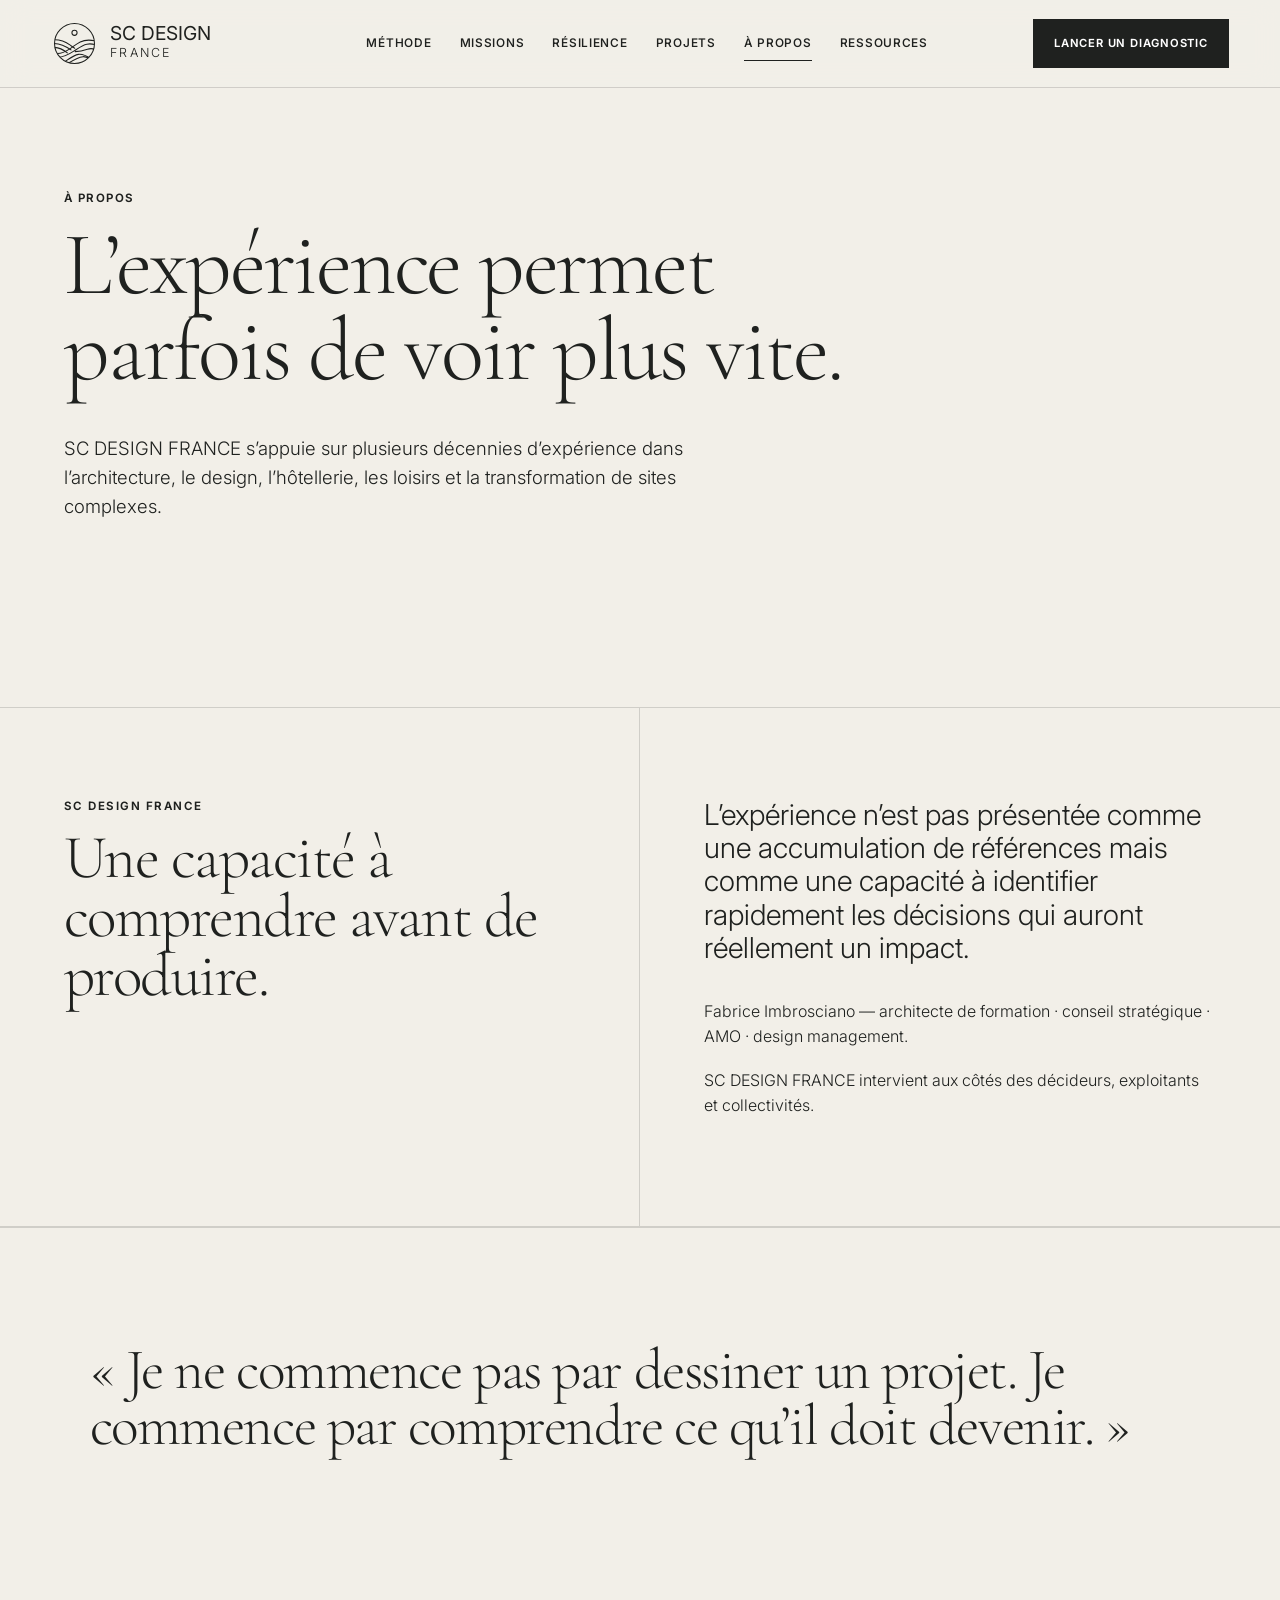
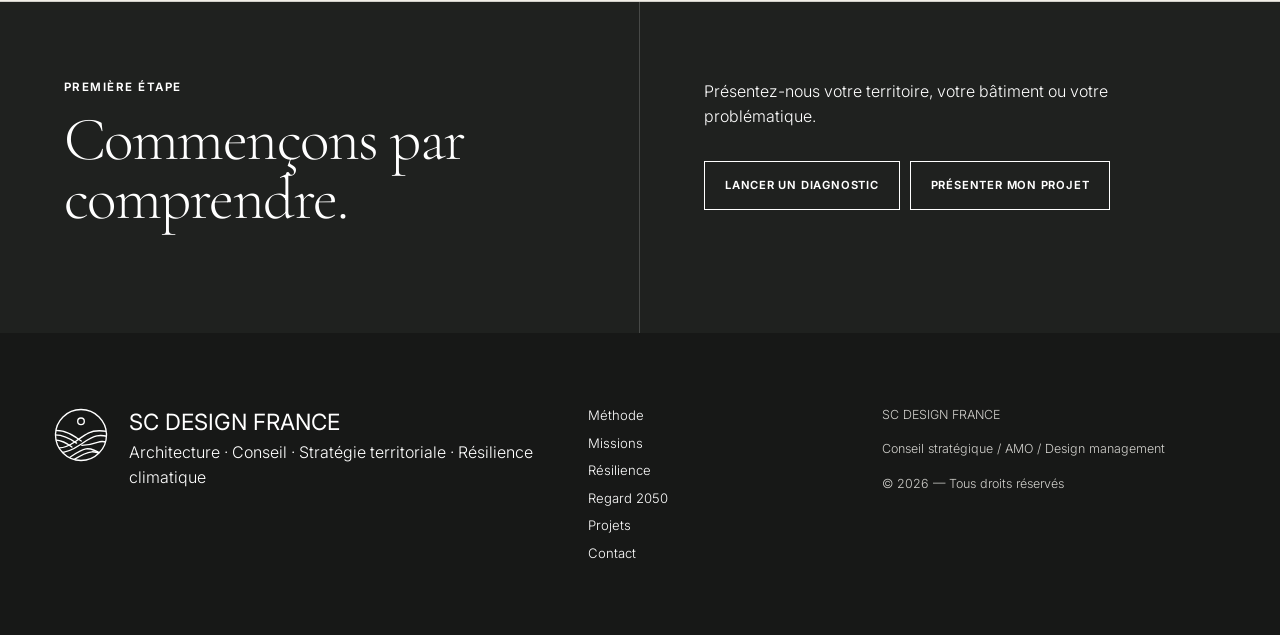
==== a-propos.html @ a5a2cc12 "Update favicon link to use PNG format" ====
<!doctype html>
<html lang="fr">
<head>
  <meta charset="utf-8"><meta name="viewport" content="width=device-width, initial-scale=1">
  <meta name="description" content="À propos de SC DESIGN FRANCE et de son expérience en architecture, conseil et AMO.">
  <title>À propos — SC DESIGN FRANCE</title>
 <link rel="icon" type="image/png" href="favicon.png"><link rel="stylesheet" href="assets/css/styles.css">
</head>
<body data-page="a-propos">
  <div id="site-header"></div>
  <main>
    <section class="page-hero single"><div><p class="eyebrow">À propos</p><h1>L’expérience permet<br>parfois de voir plus vite.</h1><p class="page-intro">SC DESIGN FRANCE s’appuie sur plusieurs décennies d’expérience dans l’architecture, le design, l’hôtellerie, les loisirs et la transformation de sites complexes.</p></div></section>
    <section class="split editorial">
      <div><p class="eyebrow">SC DESIGN FRANCE</p><h2>Une capacité à comprendre avant de produire.</h2></div>
      <div><p class="large-text">L’expérience n’est pas présentée comme une accumulation de références mais comme une capacité à identifier rapidement les décisions qui auront réellement un impact.</p><p>Fabrice Imbrosciano — architecte de formation · conseil stratégique · AMO · design management.</p><p>SC DESIGN FRANCE intervient aux côtés des décideurs, exploitants et collectivités.</p></div>
    </section>
    <section class="quote-section"><blockquote>« Je ne commence pas par dessiner un projet. Je commence par comprendre ce qu’il doit devenir. »</blockquote></section>
    <section class="cta-dark"><div><p class="eyebrow">Première étape</p><h2>Commençons par comprendre.</h2></div><div><p>Présentez-nous votre territoire, votre bâtiment ou votre problématique.</p><div class="buttons"><a class="button light inverse" href="regard-2050.html">Lancer un diagnostic</a><a class="button ghost inverse" href="contact.html">Présenter mon projet</a></div></div></section>
  </main>
  <div id="site-footer"></div><script src="assets/js/main.js"></script>
</body>
</html>
---- assets/css/styles.css ----
@import url('https://fonts.googleapis.com/css2?family=Cormorant+Garamond:wght@300;400&display=swap');
@import url('https://fonts.googleapis.com/css2?family=Inter:wght@300;400;500&display=swap');

:root{
  --paper:#f2efe8;--paper2:#faf8f3;--ink:#1f211f;--muted:#696861;--line:rgba(31,33,31,.16);
  --sand:#b6a98f;--max:1500px;--serif:"Inter",sans-serif;--display:"Cormorant Garamond",Georgia,"Times New Roman",serif
}
*{box-sizing:border-box}html{scroll-behavior:smooth}body{margin:0;background:var(--paper);color:var(--ink);font-family:"Inter",sans-serif;font-weight:300;line-height:1.55}
p,nav,button,.button{font-family:"Inter",sans-serif}
a{color:inherit;text-decoration:none}img{display:block;max-width:100%}h1,h2,h3{font-family:var(--display);font-weight:300;letter-spacing:-.025em;line-height:.96;margin:0 0 .45em}
h1{font-size:clamp(3.4rem,7vw,7.7rem)}h2{font-size:clamp(2.5rem,4.8vw,5.8rem)}
h3{font-size:clamp(1.45rem,2vw,2.3rem);font-weight:400}.hero-title{font-family:"Cormorant Garamond",serif;font-weight:300;font-size:78px;line-height:.96;letter-spacing:-.025em}p{margin:0 0 1.2em}.eyebrow{font-size:.72rem;font-weight:650;letter-spacing:.13em;text-transform:uppercase}
.large-text{font-family:var(--serif);font-size:clamp(1.55rem,2.25vw,2.6rem);line-height:1.16}.arrow{font-size:1.6rem}.text-link{display:inline-block;margin-top:1rem;border-bottom:1px solid var(--ink)}
.header{position:sticky;top:0;z-index:20;height:88px;padding:0 4vw;display:flex;align-items:center;justify-content:space-between;border-bottom:1px solid var(--line);background:rgba(242,239,232,.93);backdrop-filter:blur(14px)}
.brand{display:flex;gap:12px;align-items:center;min-width:210px}.brand-logo{display:block;flex:0 0 47px;width:47px;height:47px;background-position:center;background-repeat:no-repeat;background-size:100%}.brand-logo-dark{background-image:url('/logo-scdesign.svg')}.brand strong{display:block;font-family:var(--serif);font-size:1.2rem;font-weight:400;line-height:1}.brand .brand-name span{font-family:var(--serif);font-size:.78rem;letter-spacing:.18em}
.nav{display:flex;gap:2.2vw;align-items:center}.nav a{font-size:.74rem;font-weight:550;letter-spacing:.06em;text-transform:uppercase;padding:8px 0;border-bottom:1px solid transparent}.nav a.active{border-color:var(--ink)}
.button{display:inline-flex;align-items:center;justify-content:center;padding:15px 20px;border:1px solid var(--ink);font-size:.7rem;font-weight:650;letter-spacing:.07em;text-transform:uppercase;transition:.2s}
.button.dark{background:var(--ink);color:white}.button.light{background:transparent}.button.ghost{border-color:transparent}.button.inverse{border-color:#fff;color:#fff}.button:hover{transform:translateY(-2px)}.buttons{display:flex;flex-wrap:wrap;gap:10px;margin-top:2rem}
.hero{display:grid;grid-template-columns:.9fr 1.1fr;min-height:770px;border-bottom:1px solid var(--line);max-width:var(--max);margin:auto}.hero-copy{padding:8.5vw 5vw 7vw}
.hero-copy .intro,.page-intro{font-size:clamp(1.05rem,1.45vw,1.35rem);max-width:680px}.hero-drawing{position:relative;min-height:650px;overflow:hidden;background:var(--paper);display:flex;align-items:center;justify-content:center}
.hero-drawing img{width:min(82%,720px);height:auto;object-fit:contain;opacity:.97}
.section{padding:7vw 4vw;max-width:var(--max);margin:auto}.section-title{max-width:750px;margin-bottom:3rem}.section-title.center{text-align:center;margin-left:auto;margin-right:auto}.section-title.center p{margin-left:auto;margin-right:auto}
.issue-grid{display:grid;grid-template-columns:repeat(5,1fr);border-top:1px solid var(--line);border-left:1px solid var(--line)}.issue-card{min-height:320px;padding:34px 26px;border-right:1px solid var(--line);border-bottom:1px solid var(--line);transition:.2s}.issue-card:hover{background:var(--paper2);transform:translateY(-4px)}.issue-card h3{margin-top:3.8rem}
.method{display:grid;grid-template-columns:1.15fr 3fr;border-top:1px solid var(--line);border-bottom:1px solid var(--line);max-width:var(--max);margin:auto}.method-intro{padding:6vw 4vw;border-right:1px solid var(--line)}.method-grid{display:grid;grid-template-columns:repeat(4,1fr)}.method-step{padding:5.8vw 2.1vw;border-right:1px solid var(--line)}.step-number,.mission-number{font-size:.72rem;font-weight:650;letter-spacing:.1em}.method-icon{width:96px;height:82px;object-fit:contain;object-position:left center;margin-top:3.1rem}.method-step h3{margin-top:1.25rem}
.split{display:grid;grid-template-columns:1fr 1fr;max-width:var(--max);margin:auto}.editorial>div{padding:7vw 5vw;border-bottom:1px solid var(--line)}.editorial>div:first-child{border-right:1px solid var(--line)}
.projects-grid{display:grid;grid-template-columns:repeat(3,1fr);gap:1px;background:var(--line);border:1px solid var(--line)}.projects-grid.two{grid-template-columns:repeat(2,1fr)}.project-card{background:var(--paper);padding:0 0 2rem}.project-card>p,.project-card>h3,.project-card>.arrow{margin-left:1.4rem;margin-right:1.4rem}.project-card img{width:100%;aspect-ratio:16/10;object-fit:cover;margin-bottom:1.5rem;background:var(--paper2)}
.manifesto{min-height:650px;padding:8vw;display:flex;flex-direction:column;justify-content:center;max-width:var(--max);margin:auto;border-top:1px solid var(--line)}.manifesto h2{font-size:clamp(4rem,7vw,8rem);max-width:1100px}
.regard2050,.cta-dark{display:grid;grid-template-columns:1fr 1fr;max-width:var(--max);margin:auto;background:var(--ink);color:#fff}.regard2050>div,.cta-dark>div{padding:6vw 5vw}.regard2050>div:first-child,.cta-dark>div:first-child{border-right:1px solid rgba(255,255,255,.18)}
.page-hero{display:grid;grid-template-columns:1.05fr .95fr;min-height:620px;max-width:var(--max);margin:auto;border-bottom:1px solid var(--line)}.page-hero>div{padding:8vw 5vw 6vw}.page-hero-aside{display:flex;align-items:center;justify-content:center;background:var(--paper2);overflow:hidden}.aside-drawing{width:100%;height:100%;object-fit:cover}.page-hero-aside-paper{background:var(--paper)}.page-hero-aside-paper .aside-drawing{mix-blend-mode:multiply}
.timeline{border-top:1px solid var(--line)}.timeline-row{display:grid;grid-template-columns:.25fr 1.2fr 1.2fr;gap:2rem;align-items:start;padding:3.4rem 0;border-bottom:1px solid var(--line)}
.quote-section{max-width:var(--max);margin:auto;padding:9vw 7vw;border-top:1px solid var(--line);border-bottom:1px solid var(--line)}blockquote{font-family:var(--display);font-size:clamp(2.4rem,4.5vw,5.3rem);font-weight:300;letter-spacing:-.025em;line-height:.96;max-width:1200px;margin:0 0 2rem}
.mission-list{padding-top:0}.mission-row{display:grid;grid-template-columns:.3fr 1.2fr 1.7fr .15fr;gap:2rem;align-items:center;min-height:190px;border-bottom:1px solid var(--line)}.mission-row h2{font-size:clamp(2rem,3vw,3.7rem);margin:0}
.risk-grid{display:grid;grid-template-columns:repeat(5,1fr);border-top:1px solid var(--line);border-left:1px solid var(--line)}.risk-card{padding:3rem 1.6rem;min-height:280px;border-right:1px solid var(--line);border-bottom:1px solid var(--line)}
.three-columns{display:grid;grid-template-columns:repeat(3,1fr);border:1px solid var(--line)}.three-columns article{padding:4rem 2.5rem;border-right:1px solid var(--line);min-height:300px}
.clean-list{padding:0;margin:0 0 2rem;list-style:none;border-top:1px solid var(--line)}.clean-list li{padding:1rem 0;border-bottom:1px solid var(--line)}
.resource-grid{display:grid;grid-template-columns:repeat(2,1fr);border-top:1px solid var(--line);border-left:1px solid var(--line)}.resource-card{padding:3rem;min-height:280px;border-right:1px solid var(--line);border-bottom:1px solid var(--line)}
.contact-wrap{display:grid;grid-template-columns:1.2fr .8fr;gap:7vw}.contact-form{display:grid;grid-template-columns:1fr 1fr;gap:1.2rem 2rem}.contact-form label{font-size:.82rem;font-weight:600;letter-spacing:.03em}.contact-form label:has(textarea),.contact-form button,.contact-form .form-note{grid-column:1/-1}.contact-form input,.contact-form select,.contact-form textarea{width:100%;margin-top:.5rem;padding:14px 0;border:0;border-bottom:1px solid var(--ink);background:transparent;font:inherit;border-radius:0;outline:none}.contact-form input:focus,.contact-form select:focus,.contact-form textarea:focus{border-bottom-color:var(--sand)}.contact-form .optional{font-weight:300;color:var(--muted)}.form-note{font-size:.78rem;color:var(--muted)}.contact-aside{padding-top:1rem}
.footer{display:grid;grid-template-columns:1.4fr .7fr 1fr;gap:4vw;background:#171817;color:#fff;padding:4.5rem 4vw}.footer-brand{display:flex;gap:18px;align-items:flex-start}.footer-logo{display:block;flex:0 0 60px;width:60px;height:60px;background-image:url('/logo-scdesign-white.svg');background-position:center;background-repeat:no-repeat;background-size:100%}.footer-brand strong{font-family:var(--serif);font-weight:400;font-size:1.4rem}.footer-links{display:grid;gap:.45rem;font-size:.82rem}.footer-note{font-size:.78rem;color:#d2d1cd}
@media(max-width:1050px){.nav{display:none}.hero,.page-hero{grid-template-columns:1fr}.hero-drawing{min-height:480px}.issue-grid,.risk-grid{grid-template-columns:repeat(2,1fr)}.method{grid-template-columns:1fr}.method-intro{border-right:0;border-bottom:1px solid var(--line)}.method-grid{grid-template-columns:repeat(2,1fr)}.projects-grid{grid-template-columns:1fr 1fr}.timeline-row{grid-template-columns:.2fr 1fr}.timeline-row>p{grid-column:2}.contact-wrap{grid-template-columns:1fr}.footer{grid-template-columns:1fr 1fr}.footer-note{grid-column:1/-1}}
@media(max-width:700px){.header{height:72px}.brand-logo{flex-basis:40px;width:40px;height:40px}.brand strong{font-size:1rem}.header-cta{display:none}.hero-copy,.page-hero>div{padding:4.5rem 1.4rem}.hero-title{font-size:clamp(3.2rem,14vw,78px)}.section{padding:4.5rem 1.4rem}.issue-grid,.risk-grid,.method-grid,.projects-grid,.projects-grid.two,.resource-grid,.three-columns,.contact-form{grid-template-columns:1fr}.contact-form label,.contact-form button,.contact-form .form-note{grid-column:1}.split,.regard2050,.cta-dark{grid-template-columns:1fr}.editorial>div:first-child,.regard2050>div:first-child,.cta-dark>div:first-child{border-right:0}.method-step{padding:3rem 1.5rem}.method-icon{margin-top:2.3rem}.method-step h3{margin-top:1rem}.mission-row{grid-template-columns:.22fr 1fr;padding:2rem 0}.mission-row p,.mission-row .arrow{grid-column:2}.three-columns article{border-right:0;border-bottom:1px solid var(--line)}.timeline-row{grid-template-columns:1fr;gap:.5rem}.timeline-row>p{grid-column:1}.footer{grid-template-columns:1fr}.footer-note{grid-column:1}.manifesto{padding:6rem 1.5rem}}

/* Adaptations de la version HTML autonome pour Phoenix Code. */
button,input,select,textarea{font:inherit}
:focus-visible{outline:2px solid var(--ink);outline-offset:4px}
.brand img{flex:0 0 47px;width:47px;height:47px}
.brand-name{display:block}
.brand-name>span{display:block}
.footer-brand img{flex:0 0 60px;width:60px;height:60px}
.page-hero.single{grid-template-columns:1fr}
.menu-toggle{display:none;border:1px solid var(--ink);background:transparent;padding:9px 13px;text-transform:uppercase;letter-spacing:.08em;cursor:pointer}

@media(max-width:1050px){
  .menu-toggle{display:inline-flex}
  .nav{position:absolute;top:88px;right:0;left:0;display:none;padding:1.5rem 4vw 2rem;flex-direction:column;align-items:flex-start;gap:.6rem;border-bottom:1px solid var(--line);background:var(--paper)}
  .nav.open{display:flex}
}

@media(max-width:700px){
  .nav{top:72px}
  .brand{min-width:0}
  .brand img{flex-basis:40px;width:40px;height:40px}
}
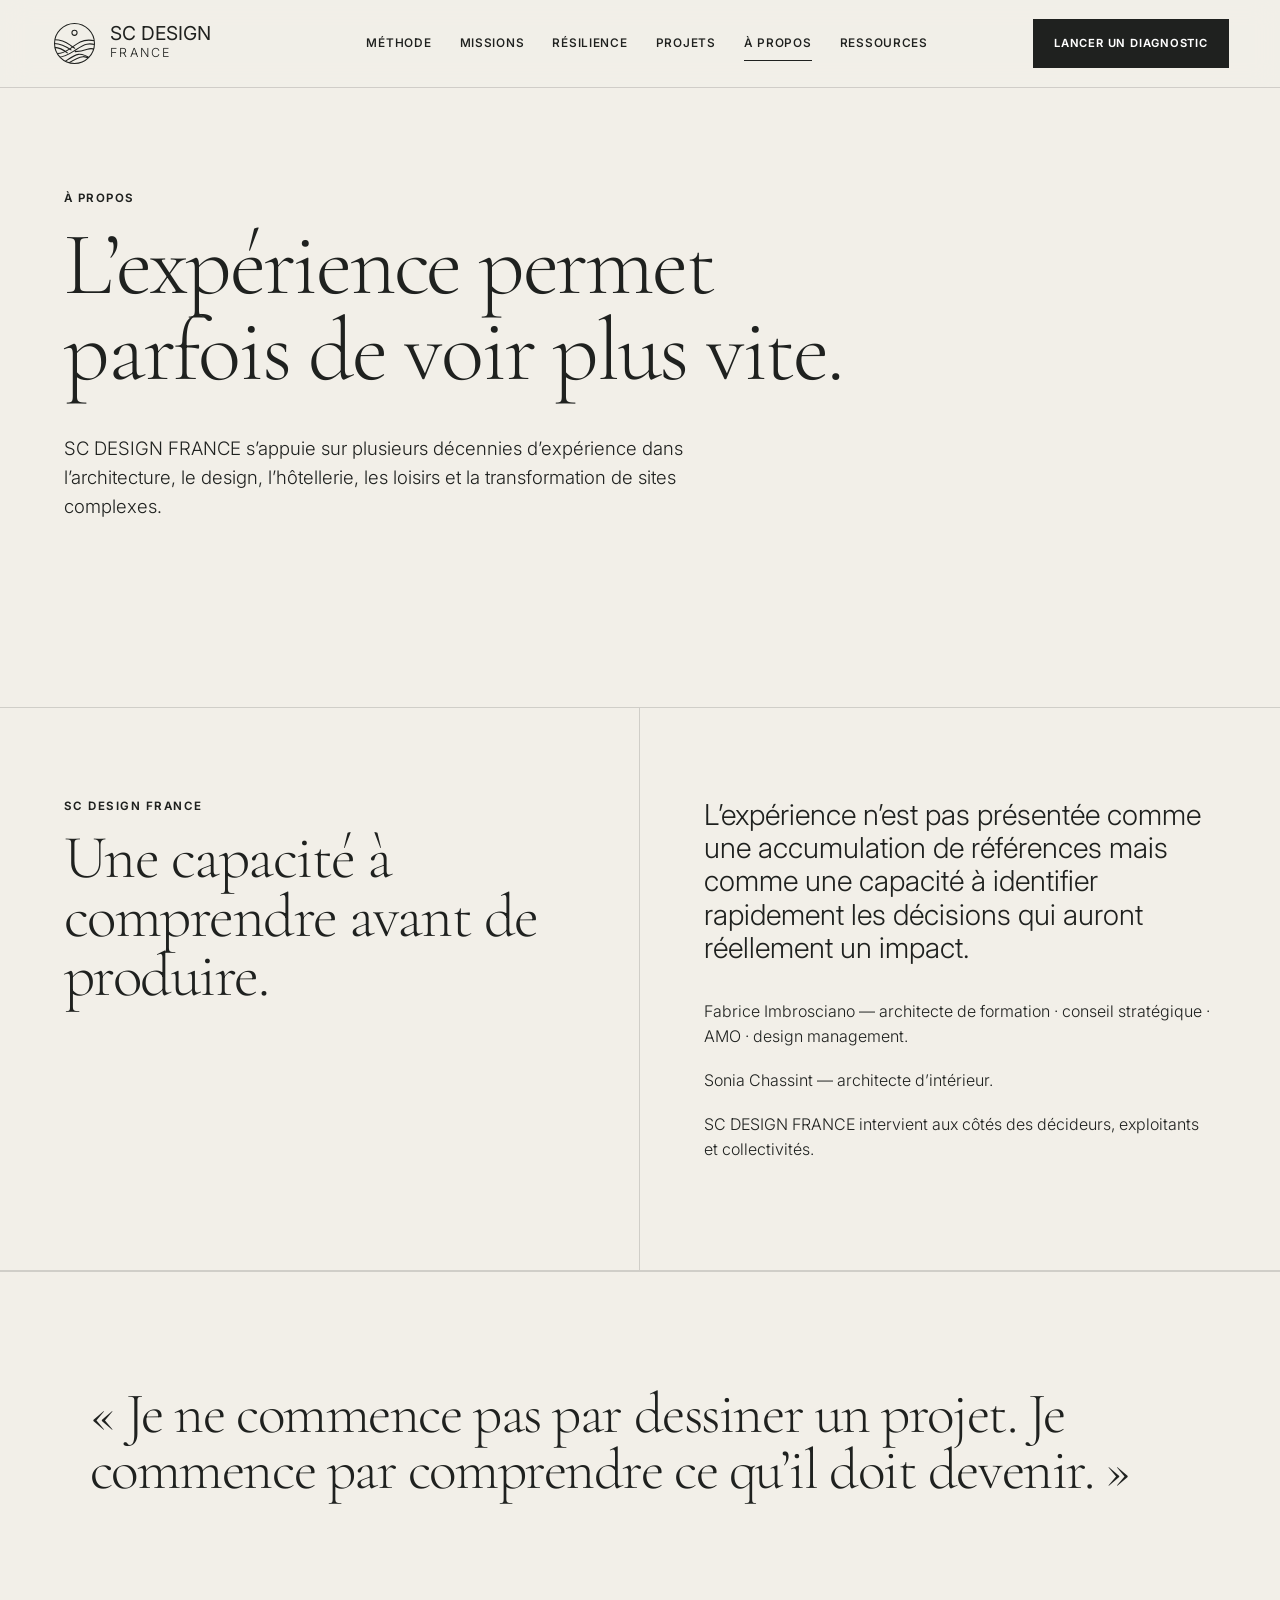
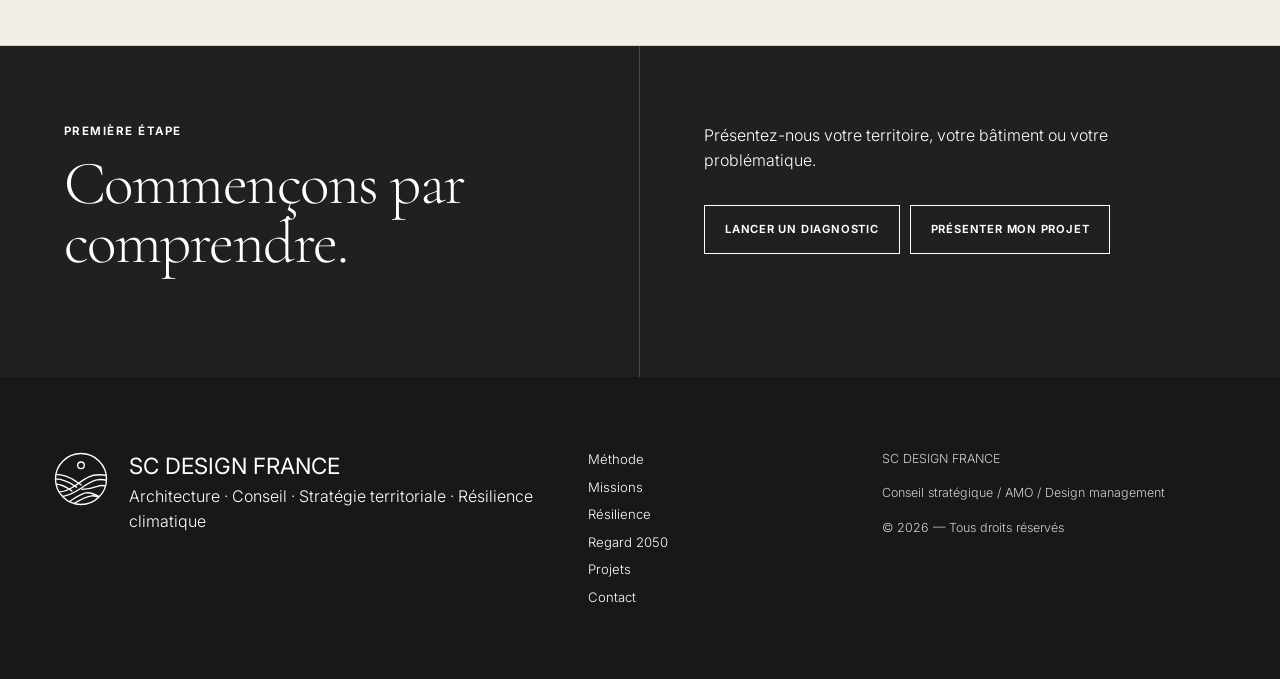
==== commit e9a5c4ad: "Add Sonia Chassint to the team description" ====
--- a/a-propos.html
+++ b/a-propos.html
@@ -12,7 +12,7 @@
     <section class="page-hero single"><div><p class="eyebrow">À propos</p><h1>L’expérience permet<br>parfois de voir plus vite.</h1><p class="page-intro">SC DESIGN FRANCE s’appuie sur plusieurs décennies d’expérience dans l’architecture, le design, l’hôtellerie, les loisirs et la transformation de sites complexes.</p></div></section>
     <section class="split editorial">
       <div><p class="eyebrow">SC DESIGN FRANCE</p><h2>Une capacité à comprendre avant de produire.</h2></div>
-      <div><p class="large-text">L’expérience n’est pas présentée comme une accumulation de références mais comme une capacité à identifier rapidement les décisions qui auront réellement un impact.</p><p>Fabrice Imbrosciano — architecte de formation · conseil stratégique · AMO · design management.</p><p>SC DESIGN FRANCE intervient aux côtés des décideurs, exploitants et collectivités.</p></div>
+      <div><p class="large-text">L’expérience n’est pas présentée comme une accumulation de références mais comme une capacité à identifier rapidement les décisions qui auront réellement un impact.</p><p>Fabrice Imbrosciano — architecte de formation · conseil stratégique · AMO · design management.</p><p>Sonia Chassint — architecte d’intérieur.</p><p>SC DESIGN FRANCE intervient aux côtés des décideurs, exploitants et collectivités.</p></div>
     </section>
     <section class="quote-section"><blockquote>« Je ne commence pas par dessiner un projet. Je commence par comprendre ce qu’il doit devenir. »</blockquote></section>
     <section class="cta-dark"><div><p class="eyebrow">Première étape</p><h2>Commençons par comprendre.</h2></div><div><p>Présentez-nous votre territoire, votre bâtiment ou votre problématique.</p><div class="buttons"><a class="button light inverse" href="regard-2050.html">Lancer un diagnostic</a><a class="button ghost inverse" href="contact.html">Présenter mon projet</a></div></div></section>
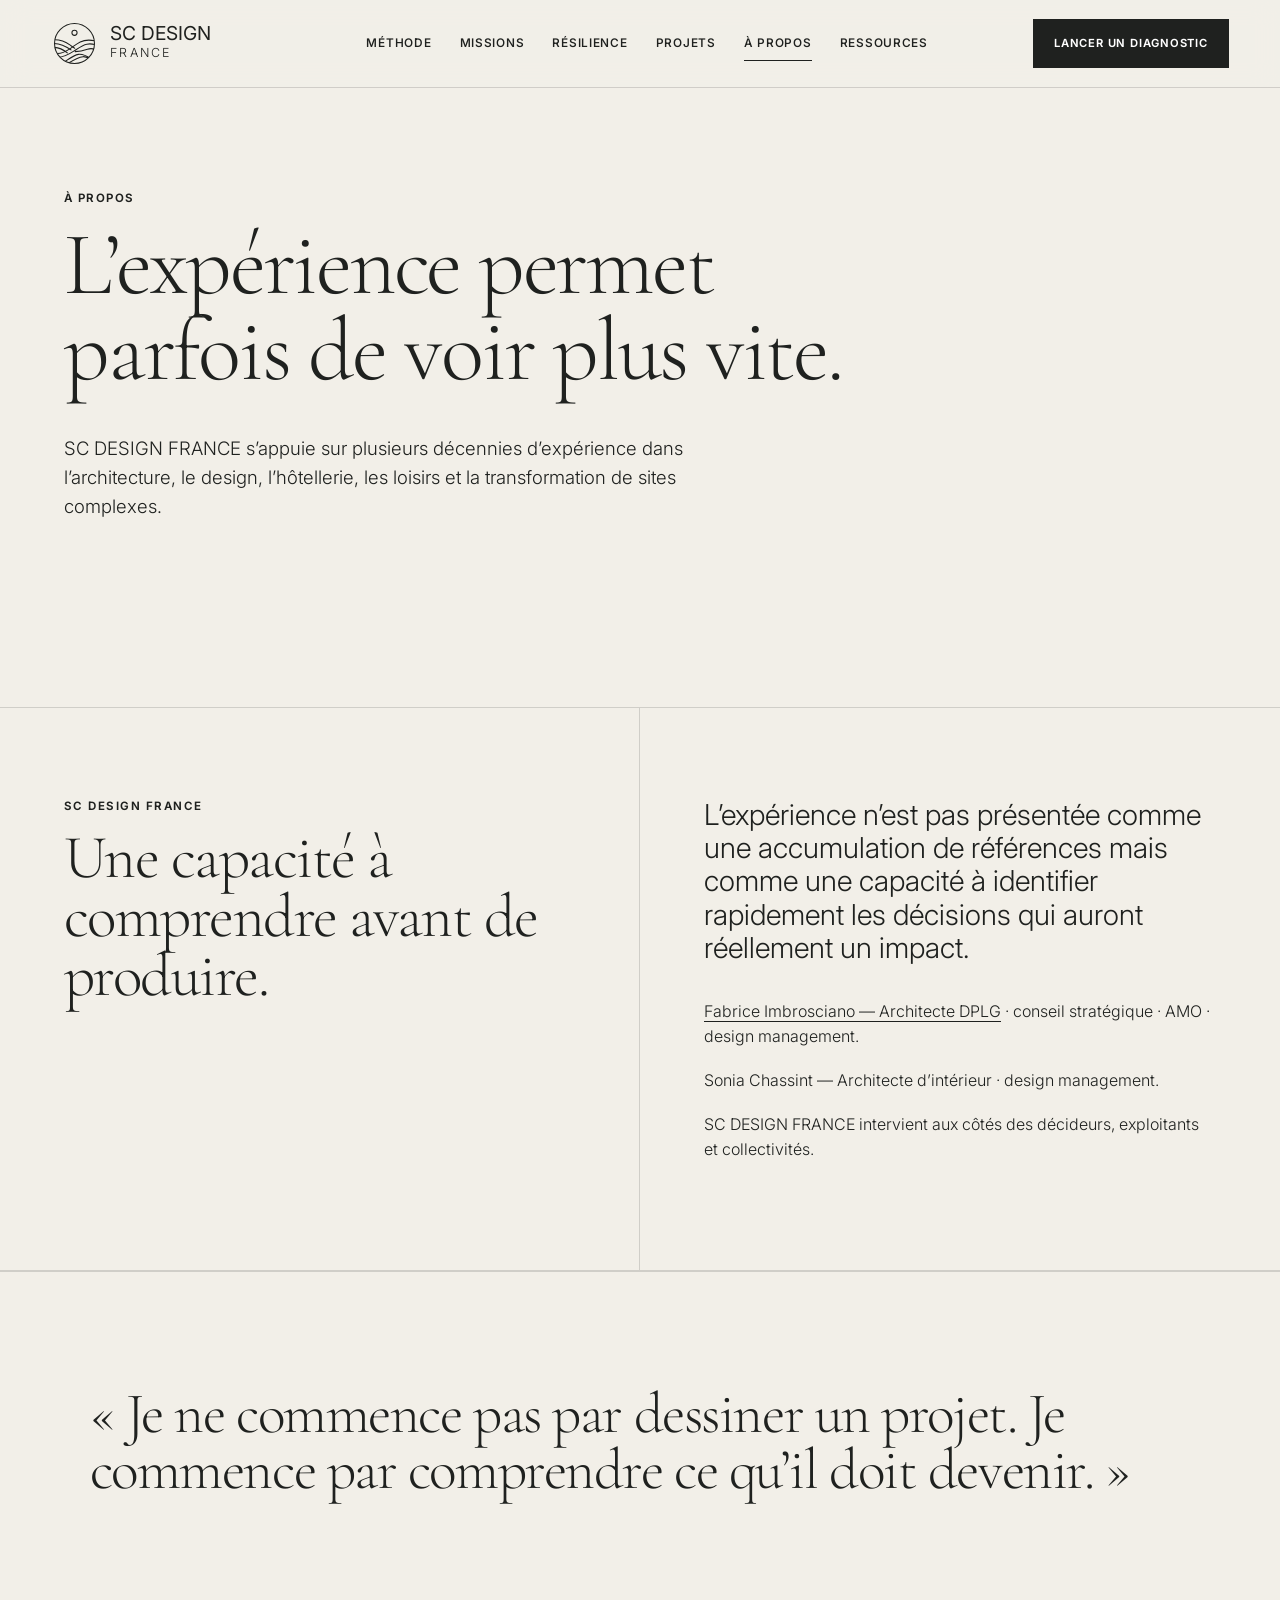
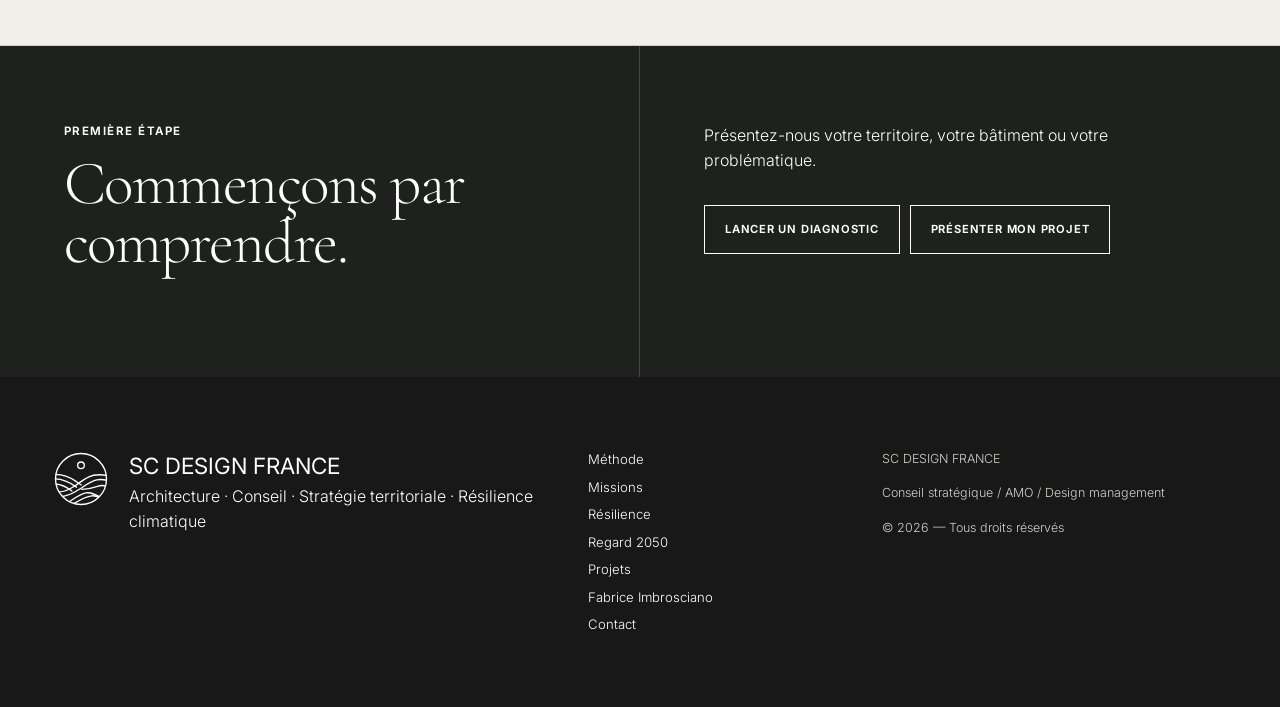
==== commit 2384aa5b: "Add files via upload" ====
--- a/a-propos.html
+++ b/a-propos.html
@@ -4,7 +4,7 @@
   <meta charset="utf-8"><meta name="viewport" content="width=device-width, initial-scale=1">
   <meta name="description" content="À propos de SC DESIGN FRANCE et de son expérience en architecture, conseil et AMO.">
   <title>À propos — SC DESIGN FRANCE</title>
- <link rel="icon" type="image/png" href="favicon.png"><link rel="stylesheet" href="assets/css/styles.css">
+  <link rel="icon" href="assets/images/favicon.svg" type="image/svg+xml"><link rel="stylesheet" href="assets/css/styles.css">
 </head>
 <body data-page="a-propos">
   <div id="site-header"></div>
@@ -12,7 +12,7 @@
     <section class="page-hero single"><div><p class="eyebrow">À propos</p><h1>L’expérience permet<br>parfois de voir plus vite.</h1><p class="page-intro">SC DESIGN FRANCE s’appuie sur plusieurs décennies d’expérience dans l’architecture, le design, l’hôtellerie, les loisirs et la transformation de sites complexes.</p></div></section>
     <section class="split editorial">
       <div><p class="eyebrow">SC DESIGN FRANCE</p><h2>Une capacité à comprendre avant de produire.</h2></div>
-      <div><p class="large-text">L’expérience n’est pas présentée comme une accumulation de références mais comme une capacité à identifier rapidement les décisions qui auront réellement un impact.</p><p>Fabrice Imbrosciano — architecte de formation · conseil stratégique · AMO · design management.</p><p>Sonia Chassint — architecte d’intérieur.</p><p>SC DESIGN FRANCE intervient aux côtés des décideurs, exploitants et collectivités.</p></div>
+      <div><p class="large-text">L’expérience n’est pas présentée comme une accumulation de références mais comme une capacité à identifier rapidement les décisions qui auront réellement un impact.</p><p><a class="profile-inline-link" href="fabrice-imbrosciano.html">Fabrice Imbrosciano — Architecte DPLG</a> · conseil stratégique · AMO · design management.</p><p>Sonia Chassint — Architecte d’intérieur · design management.</p><p>SC DESIGN FRANCE intervient aux côtés des décideurs, exploitants et collectivités.</p></div>
     </section>
     <section class="quote-section"><blockquote>« Je ne commence pas par dessiner un projet. Je commence par comprendre ce qu’il doit devenir. »</blockquote></section>
     <section class="cta-dark"><div><p class="eyebrow">Première étape</p><h2>Commençons par comprendre.</h2></div><div><p>Présentez-nous votre territoire, votre bâtiment ou votre problématique.</p><div class="buttons"><a class="button light inverse" href="regard-2050.html">Lancer un diagnostic</a><a class="button ghost inverse" href="contact.html">Présenter mon projet</a></div></div></section>
--- a/assets/css/styles.css
+++ b/assets/css/styles.css
@@ -36,8 +36,9 @@
 .resource-grid{display:grid;grid-template-columns:repeat(2,1fr);border-top:1px solid var(--line);border-left:1px solid var(--line)}.resource-card{padding:3rem;min-height:280px;border-right:1px solid var(--line);border-bottom:1px solid var(--line)}
 .contact-wrap{display:grid;grid-template-columns:1.2fr .8fr;gap:7vw}.contact-form{display:grid;grid-template-columns:1fr 1fr;gap:1.2rem 2rem}.contact-form label{font-size:.82rem;font-weight:600;letter-spacing:.03em}.contact-form label:has(textarea),.contact-form button,.contact-form .form-note{grid-column:1/-1}.contact-form input,.contact-form select,.contact-form textarea{width:100%;margin-top:.5rem;padding:14px 0;border:0;border-bottom:1px solid var(--ink);background:transparent;font:inherit;border-radius:0;outline:none}.contact-form input:focus,.contact-form select:focus,.contact-form textarea:focus{border-bottom-color:var(--sand)}.contact-form .optional{font-weight:300;color:var(--muted)}.form-note{font-size:.78rem;color:var(--muted)}.contact-aside{padding-top:1rem}
 .footer{display:grid;grid-template-columns:1.4fr .7fr 1fr;gap:4vw;background:#171817;color:#fff;padding:4.5rem 4vw}.footer-brand{display:flex;gap:18px;align-items:flex-start}.footer-logo{display:block;flex:0 0 60px;width:60px;height:60px;background-image:url('/logo-scdesign-white.svg');background-position:center;background-repeat:no-repeat;background-size:100%}.footer-brand strong{font-family:var(--serif);font-weight:400;font-size:1.4rem}.footer-links{display:grid;gap:.45rem;font-size:.82rem}.footer-note{font-size:.78rem;color:#d2d1cd}
-@media(max-width:1050px){.nav{display:none}.hero,.page-hero{grid-template-columns:1fr}.hero-drawing{min-height:480px}.issue-grid,.risk-grid{grid-template-columns:repeat(2,1fr)}.method{grid-template-columns:1fr}.method-intro{border-right:0;border-bottom:1px solid var(--line)}.method-grid{grid-template-columns:repeat(2,1fr)}.projects-grid{grid-template-columns:1fr 1fr}.timeline-row{grid-template-columns:.2fr 1fr}.timeline-row>p{grid-column:2}.contact-wrap{grid-template-columns:1fr}.footer{grid-template-columns:1fr 1fr}.footer-note{grid-column:1/-1}}
-@media(max-width:700px){.header{height:72px}.brand-logo{flex-basis:40px;width:40px;height:40px}.brand strong{font-size:1rem}.header-cta{display:none}.hero-copy,.page-hero>div{padding:4.5rem 1.4rem}.hero-title{font-size:clamp(3.2rem,14vw,78px)}.section{padding:4.5rem 1.4rem}.issue-grid,.risk-grid,.method-grid,.projects-grid,.projects-grid.two,.resource-grid,.three-columns,.contact-form{grid-template-columns:1fr}.contact-form label,.contact-form button,.contact-form .form-note{grid-column:1}.split,.regard2050,.cta-dark{grid-template-columns:1fr}.editorial>div:first-child,.regard2050>div:first-child,.cta-dark>div:first-child{border-right:0}.method-step{padding:3rem 1.5rem}.method-icon{margin-top:2.3rem}.method-step h3{margin-top:1rem}.mission-row{grid-template-columns:.22fr 1fr;padding:2rem 0}.mission-row p,.mission-row .arrow{grid-column:2}.three-columns article{border-right:0;border-bottom:1px solid var(--line)}.timeline-row{grid-template-columns:1fr;gap:.5rem}.timeline-row>p{grid-column:1}.footer{grid-template-columns:1fr}.footer-note{grid-column:1}.manifesto{padding:6rem 1.5rem}}
+.profile-hero{display:grid;grid-template-columns:1.2fr .8fr;min-height:760px;max-width:var(--max);margin:auto;border-bottom:1px solid var(--line)}.profile-hero-copy{padding:8vw 5vw 6vw}.profile-hero-copy .hero-title{max-width:900px}.profile-subtitle{margin:1.8rem 0 2.4rem;font-size:.78rem;font-weight:500;letter-spacing:.12em;text-transform:uppercase}.profile-hero-copy .page-intro{max-width:790px}.profile-hero-aside{position:relative;padding:5vw;display:flex;flex-direction:column;justify-content:space-between;overflow:hidden;background:var(--paper2);border-left:1px solid var(--line)}.profile-photo{width:auto;height:clamp(170px,15vw,220px);max-width:100%;object-fit:contain;align-self:center}.profile-hero-aside>div{position:relative;padding-top:2rem;border-top:1px solid var(--line)}.profile-section{padding-top:8vw}.profile-timeline{border-top:1px solid var(--line)}.profile-timeline-row{display:grid;grid-template-columns:.18fr .72fr 1.4fr;gap:2rem;align-items:start;padding:2.8rem 0;border-bottom:1px solid var(--line)}.profile-timeline-index{font-size:.7rem;font-weight:600;letter-spacing:.12em}.profile-timeline-row h3{font-family:var(--serif);font-size:1rem;font-weight:500;line-height:1.4;letter-spacing:.015em}.profile-timeline-row p{max-width:720px;margin:0}.profile-editorial{border-top:1px solid var(--line)}.innovation-section .large-text{max-width:1050px}.profile-cta{border-top:1px solid rgba(255,255,255,.16)}.profile-inline-link{border-bottom:1px solid var(--ink)}
+@media(max-width:1050px){.nav{display:none}.hero,.page-hero{grid-template-columns:1fr}.hero-drawing{min-height:480px}.issue-grid,.risk-grid{grid-template-columns:repeat(2,1fr)}.method{grid-template-columns:1fr}.method-intro{border-right:0;border-bottom:1px solid var(--line)}.method-grid{grid-template-columns:repeat(2,1fr)}.projects-grid{grid-template-columns:1fr 1fr}.timeline-row{grid-template-columns:.2fr 1fr}.timeline-row>p{grid-column:2}.contact-wrap{grid-template-columns:1fr}.footer{grid-template-columns:1fr 1fr}.footer-note{grid-column:1/-1}.profile-hero{grid-template-columns:1fr}.profile-hero-aside{min-height:340px;border-left:0;border-top:1px solid var(--line)}.profile-timeline-row{grid-template-columns:.18fr .82fr 1.4fr}}
+@media(max-width:700px){.header{height:72px}.brand-logo{flex-basis:40px;width:40px;height:40px}.brand strong{font-size:1rem}.header-cta{display:none}.hero-copy,.page-hero>div{padding:4.5rem 1.4rem}.hero-title{font-size:clamp(3.2rem,14vw,78px)}.section{padding:4.5rem 1.4rem}.issue-grid,.risk-grid,.method-grid,.projects-grid,.projects-grid.two,.resource-grid,.three-columns,.contact-form{grid-template-columns:1fr}.contact-form label,.contact-form button,.contact-form .form-note{grid-column:1}.split,.regard2050,.cta-dark{grid-template-columns:1fr}.editorial>div:first-child,.regard2050>div:first-child,.cta-dark>div:first-child{border-right:0}.method-step{padding:3rem 1.5rem}.method-icon{margin-top:2.3rem}.method-step h3{margin-top:1rem}.mission-row{grid-template-columns:.22fr 1fr;padding:2rem 0}.mission-row p,.mission-row .arrow{grid-column:2}.three-columns article{border-right:0;border-bottom:1px solid var(--line)}.timeline-row{grid-template-columns:1fr;gap:.5rem}.timeline-row>p{grid-column:1}.footer{grid-template-columns:1fr}.footer-note{grid-column:1}.manifesto{padding:6rem 1.5rem}.profile-hero{min-height:0}.profile-hero-copy{padding:4.5rem 1.4rem}.profile-subtitle{line-height:1.7;margin:1.5rem 0 2rem}.profile-hero-aside{min-height:285px;padding:3rem 1.4rem}.profile-timeline-row{grid-template-columns:2.4rem 1fr;gap:.7rem 1rem;padding:2rem 0}.profile-timeline-row p{grid-column:2}.profile-editorial>div{padding:4.5rem 1.4rem}}
 
 /* Adaptations de la version HTML autonome pour Phoenix Code. */
 button,input,select,textarea{font:inherit}
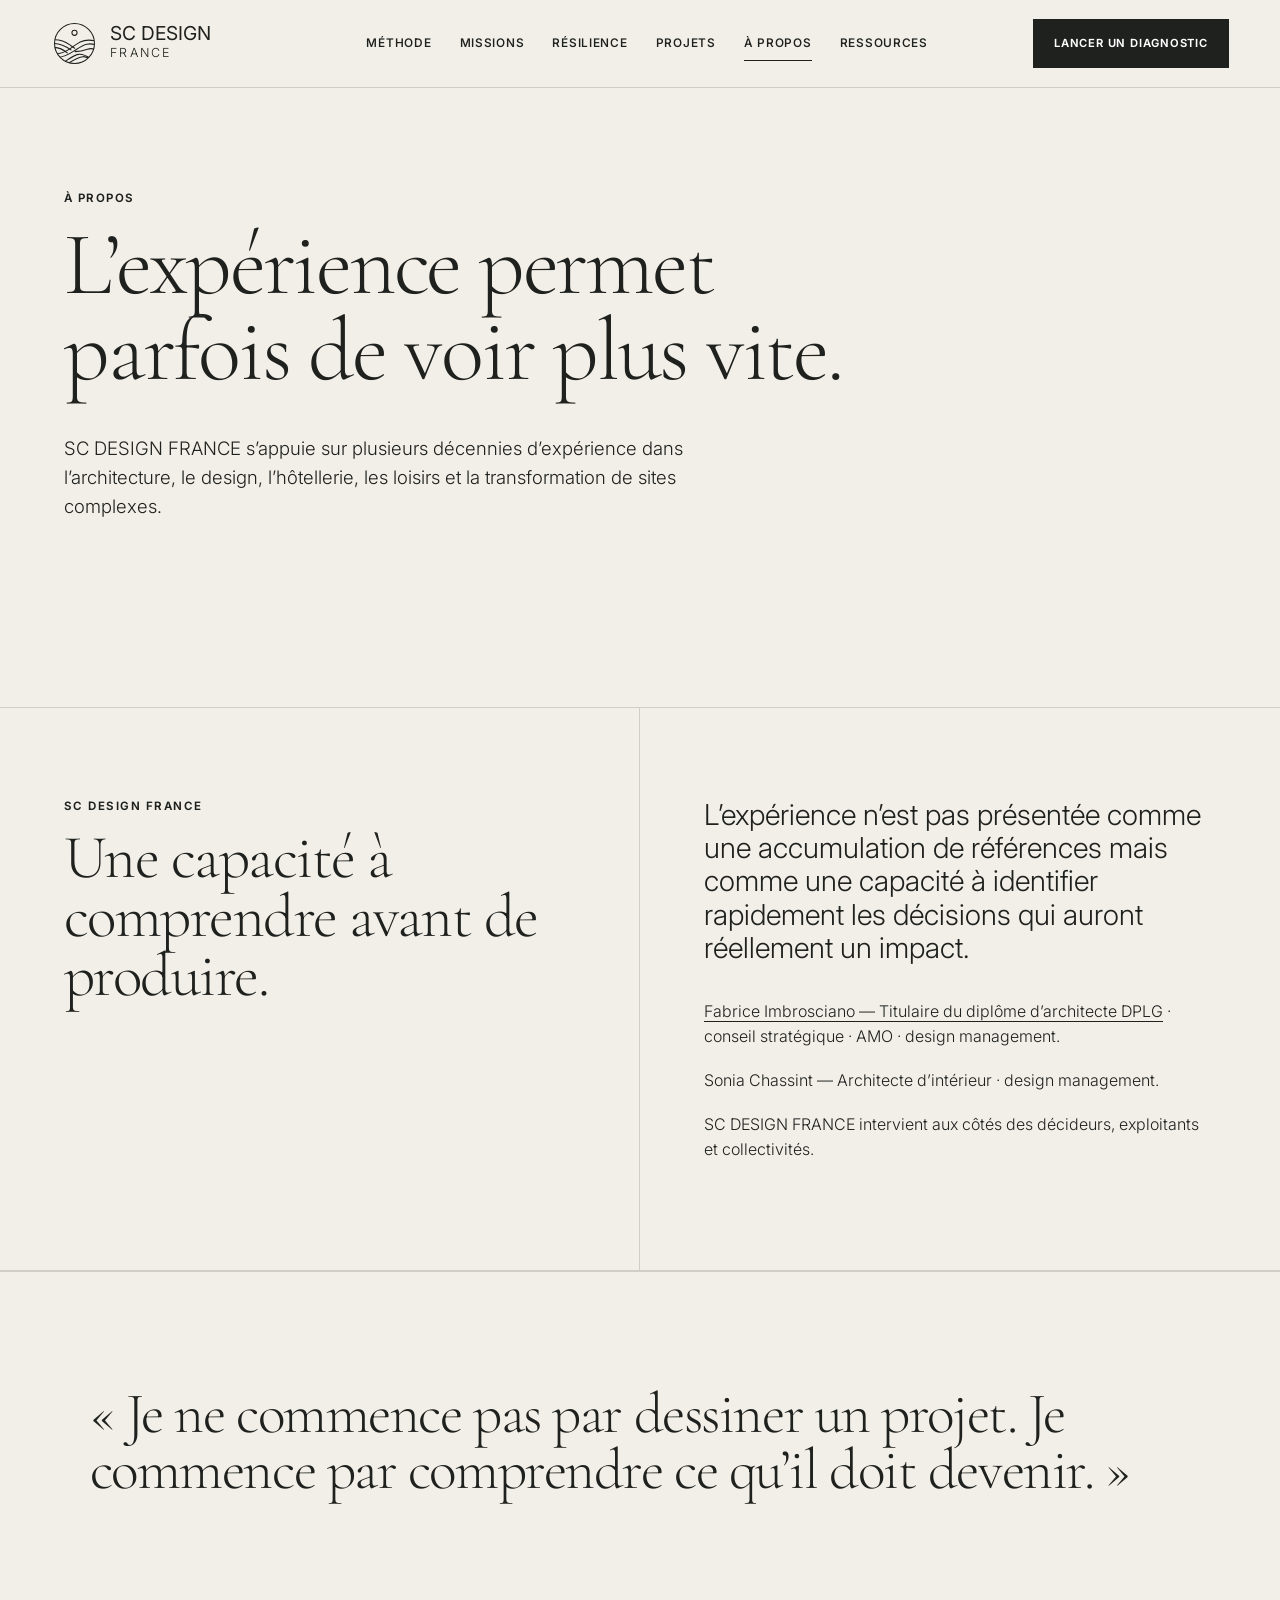
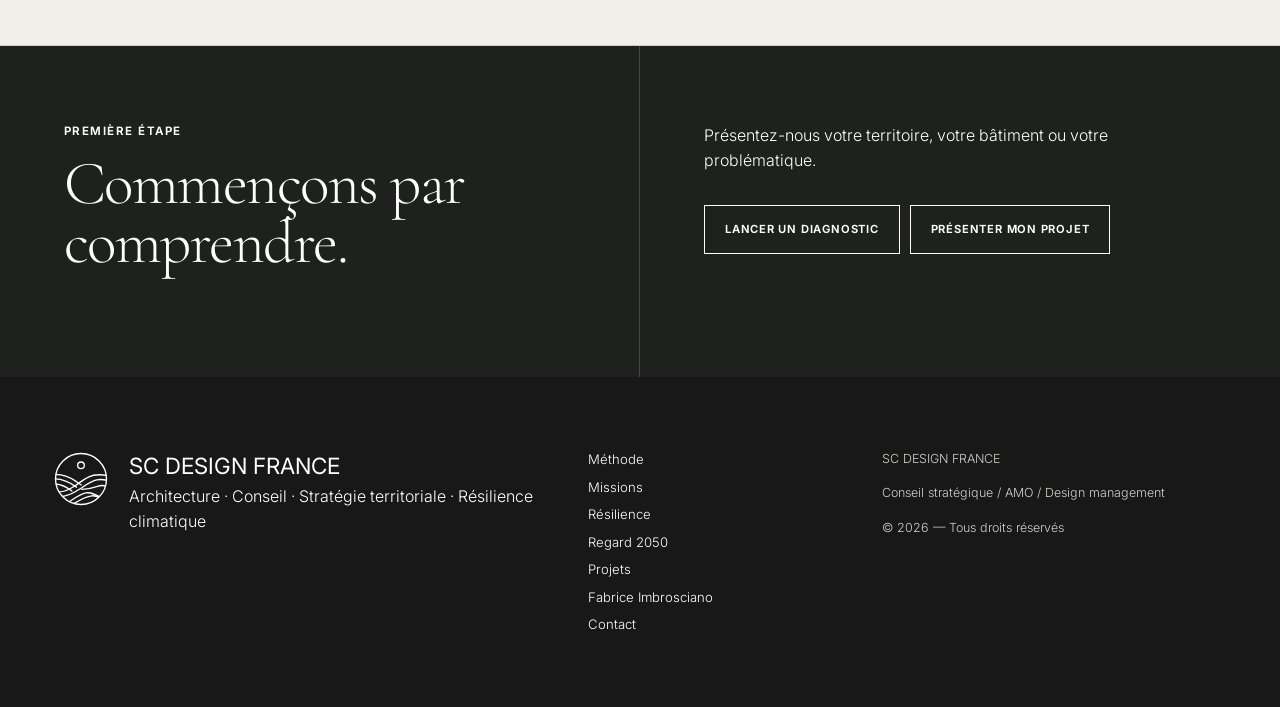
==== commit a93837c0: "Update architect title in a-propos.html" ====
--- a/a-propos.html
+++ b/a-propos.html
@@ -4,7 +4,7 @@
   <meta charset="utf-8"><meta name="viewport" content="width=device-width, initial-scale=1">
   <meta name="description" content="À propos de SC DESIGN FRANCE et de son expérience en architecture, conseil et AMO.">
   <title>À propos — SC DESIGN FRANCE</title>
-  <link rel="icon" href="assets/images/favicon.svg" type="image/svg+xml"><link rel="stylesheet" href="assets/css/styles.css">
+  <link rel="icon" type="image/png" href="favicon.png"><link rel="stylesheet" href="assets/css/styles.css">
 </head>
 <body data-page="a-propos">
   <div id="site-header"></div>
@@ -12,7 +12,7 @@
     <section class="page-hero single"><div><p class="eyebrow">À propos</p><h1>L’expérience permet<br>parfois de voir plus vite.</h1><p class="page-intro">SC DESIGN FRANCE s’appuie sur plusieurs décennies d’expérience dans l’architecture, le design, l’hôtellerie, les loisirs et la transformation de sites complexes.</p></div></section>
     <section class="split editorial">
       <div><p class="eyebrow">SC DESIGN FRANCE</p><h2>Une capacité à comprendre avant de produire.</h2></div>
-      <div><p class="large-text">L’expérience n’est pas présentée comme une accumulation de références mais comme une capacité à identifier rapidement les décisions qui auront réellement un impact.</p><p><a class="profile-inline-link" href="fabrice-imbrosciano.html">Fabrice Imbrosciano — Architecte DPLG</a> · conseil stratégique · AMO · design management.</p><p>Sonia Chassint — Architecte d’intérieur · design management.</p><p>SC DESIGN FRANCE intervient aux côtés des décideurs, exploitants et collectivités.</p></div>
+      <div><p class="large-text">L’expérience n’est pas présentée comme une accumulation de références mais comme une capacité à identifier rapidement les décisions qui auront réellement un impact.</p><p><a class="profile-inline-link" href="fabrice-imbrosciano.html">Fabrice Imbrosciano — Titulaire du diplôme d’architecte DPLG</a> · conseil stratégique · AMO · design management.</p><p>Sonia Chassint — Architecte d’intérieur · design management.</p><p>SC DESIGN FRANCE intervient aux côtés des décideurs, exploitants et collectivités.</p></div>
     </section>
     <section class="quote-section"><blockquote>« Je ne commence pas par dessiner un projet. Je commence par comprendre ce qu’il doit devenir. »</blockquote></section>
     <section class="cta-dark"><div><p class="eyebrow">Première étape</p><h2>Commençons par comprendre.</h2></div><div><p>Présentez-nous votre territoire, votre bâtiment ou votre problématique.</p><div class="buttons"><a class="button light inverse" href="regard-2050.html">Lancer un diagnostic</a><a class="button ghost inverse" href="contact.html">Présenter mon projet</a></div></div></section>
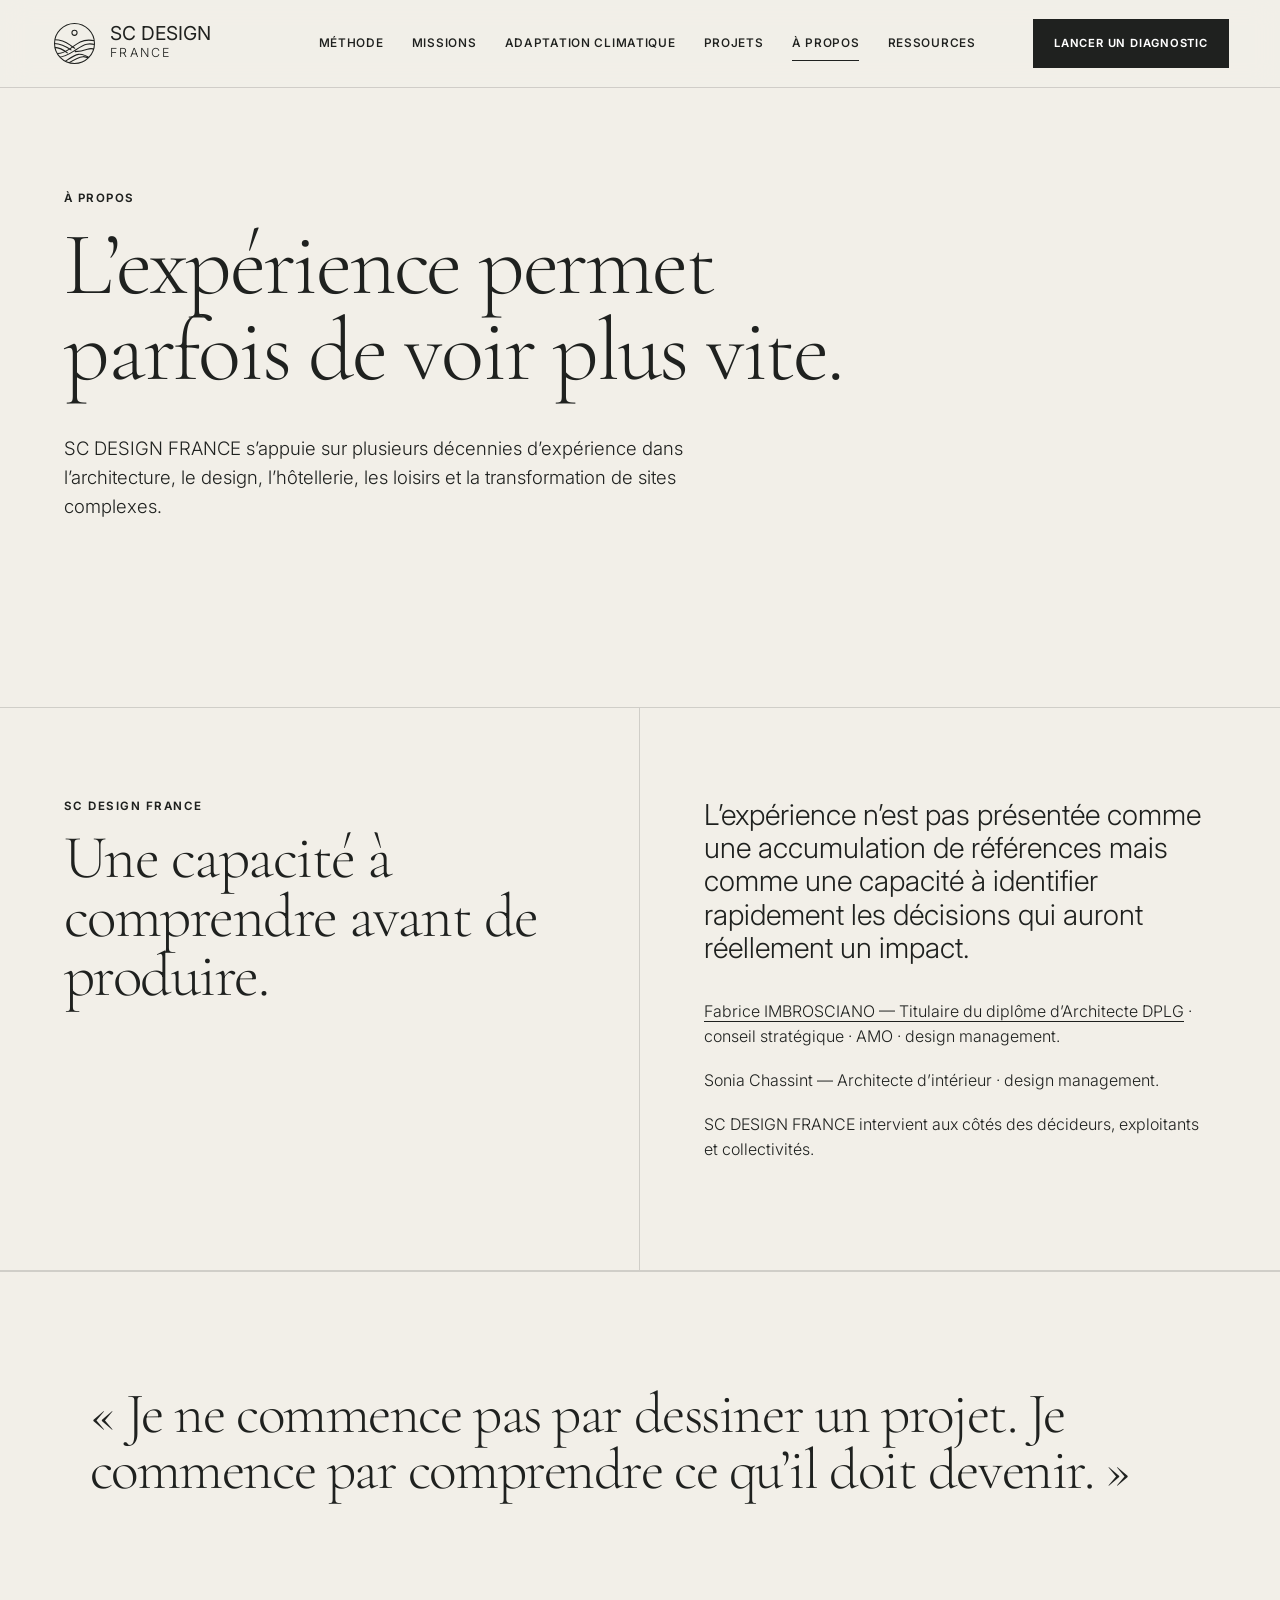
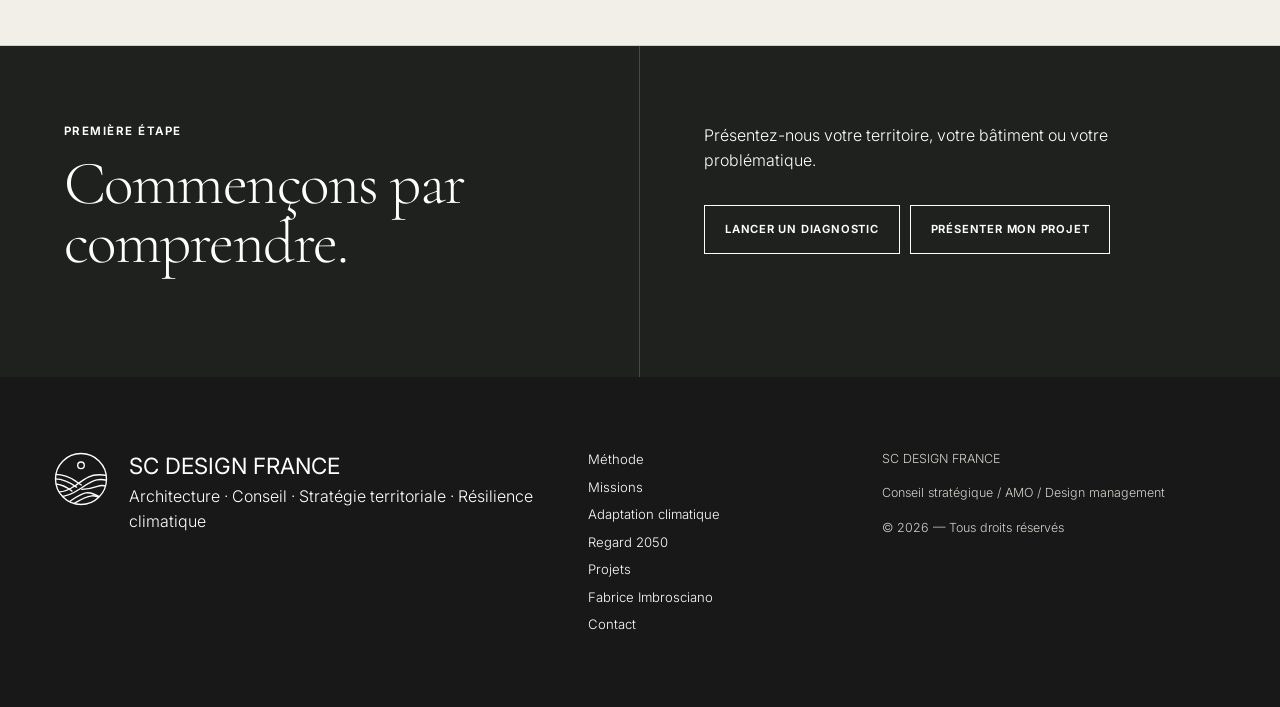
==== commit 3928c645: "Add files via upload" ====
--- a/a-propos.html
+++ b/a-propos.html
@@ -4,7 +4,7 @@
   <meta charset="utf-8"><meta name="viewport" content="width=device-width, initial-scale=1">
   <meta name="description" content="À propos de SC DESIGN FRANCE et de son expérience en architecture, conseil et AMO.">
   <title>À propos — SC DESIGN FRANCE</title>
-  <link rel="icon" type="image/png" href="favicon.png"><link rel="stylesheet" href="assets/css/styles.css">
+  <link rel="icon" href="assets/images/favicon.svg" type="image/svg+xml"><link rel="stylesheet" href="assets/css/styles.css">
 </head>
 <body data-page="a-propos">
   <div id="site-header"></div>
@@ -12,7 +12,7 @@
     <section class="page-hero single"><div><p class="eyebrow">À propos</p><h1>L’expérience permet<br>parfois de voir plus vite.</h1><p class="page-intro">SC DESIGN FRANCE s’appuie sur plusieurs décennies d’expérience dans l’architecture, le design, l’hôtellerie, les loisirs et la transformation de sites complexes.</p></div></section>
     <section class="split editorial">
       <div><p class="eyebrow">SC DESIGN FRANCE</p><h2>Une capacité à comprendre avant de produire.</h2></div>
-      <div><p class="large-text">L’expérience n’est pas présentée comme une accumulation de références mais comme une capacité à identifier rapidement les décisions qui auront réellement un impact.</p><p><a class="profile-inline-link" href="fabrice-imbrosciano.html">Fabrice Imbrosciano — Titulaire du diplôme d’architecte DPLG</a> · conseil stratégique · AMO · design management.</p><p>Sonia Chassint — Architecte d’intérieur · design management.</p><p>SC DESIGN FRANCE intervient aux côtés des décideurs, exploitants et collectivités.</p></div>
+      <div><p class="large-text">L’expérience n’est pas présentée comme une accumulation de références mais comme une capacité à identifier rapidement les décisions qui auront réellement un impact.</p><p><a class="profile-inline-link" href="fabrice-imbrosciano.html">Fabrice IMBROSCIANO — Titulaire du diplôme d’Architecte DPLG</a> · conseil stratégique · AMO · design management.</p><p>Sonia Chassint — Architecte d’intérieur · design management.</p><p>SC DESIGN FRANCE intervient aux côtés des décideurs, exploitants et collectivités.</p></div>
     </section>
     <section class="quote-section"><blockquote>« Je ne commence pas par dessiner un projet. Je commence par comprendre ce qu’il doit devenir. »</blockquote></section>
     <section class="cta-dark"><div><p class="eyebrow">Première étape</p><h2>Commençons par comprendre.</h2></div><div><p>Présentez-nous votre territoire, votre bâtiment ou votre problématique.</p><div class="buttons"><a class="button light inverse" href="regard-2050.html">Lancer un diagnostic</a><a class="button ghost inverse" href="contact.html">Présenter mon projet</a></div></div></section>
--- a/assets/css/styles.css
+++ b/assets/css/styles.css
@@ -1,5 +1,12 @@
 @import url('https://fonts.googleapis.com/css2?family=Cormorant+Garamond:wght@300;400&display=swap');
 @import url('https://fonts.googleapis.com/css2?family=Inter:wght@300;400;500&display=swap');
+
+.climate-page-hero .climate-page-hero-aside{padding:clamp(2rem,4vw,4rem);background:var(--paper)}
+.climate-page-hero .climate-page-hero-drawing{width:min(86%,500px);height:auto;object-fit:contain}
+
+.climate-page-hero{display:grid;grid-template-columns:1.2fr .8fr;min-height:720px;max-width:var(--max);margin:auto;border-bottom:1px solid var(--line)}.climate-page-hero-copy{padding:8vw 5vw 6vw}.climate-page-hero-copy .hero-title{max-width:970px}.climate-page-hero-copy .page-intro{max-width:800px}.climate-page-hero-aside{display:flex;align-items:center;justify-content:center;overflow:hidden;background:var(--paper2);border-left:1px solid var(--line)}.climate-page-hero-drawing{width:100%;height:100%;object-fit:cover;mix-blend-mode:multiply}.climate-introduction{border-bottom:1px solid var(--line)}.climate-introduction .large-text{max-width:640px}.climate-domains{padding-top:8vw}.climate-domain-grid{display:grid;grid-template-columns:repeat(6,1fr);border-top:1px solid var(--line);border-left:1px solid var(--line)}.climate-domain-card{grid-column:span 2;min-height:360px;padding:3.2rem 2rem;border-right:1px solid var(--line);border-bottom:1px solid var(--line)}.climate-domain-card:nth-child(n+4){grid-column:span 3}.climate-domain-card h3{margin-top:3.4rem}.climate-method{display:grid;grid-template-columns:1fr 1fr;max-width:var(--max);margin:auto;border-top:1px solid var(--line);border-bottom:1px solid var(--line)}.climate-method>div{padding:7vw 5vw}.climate-method-heading{border-right:1px solid var(--line)}.climate-method-heading h2{font-size:clamp(3rem,5vw,6.1rem)}.climate-analysis-list{display:grid;grid-template-columns:1fr 1fr;padding:0;margin:2.5rem 0 3rem;list-style:none;border-top:1px solid var(--line);border-left:1px solid var(--line)}.climate-analysis-list li{padding:1rem 1.2rem;border-right:1px solid var(--line);border-bottom:1px solid var(--line);text-transform:uppercase;font-size:.72rem;font-weight:600;letter-spacing:.08em}.climate-territory{border-bottom:1px solid var(--line)}.climate-territory h2{font-size:clamp(2.8rem,4.6vw,5.6rem)}.climate-audience-grid{display:grid;grid-template-columns:repeat(4,1fr);padding:0;margin:0;list-style:none;border-top:1px solid var(--line);border-left:1px solid var(--line)}.climate-audience-grid li{display:flex;flex-direction:column;justify-content:space-between;min-height:180px;padding:1.5rem;border-right:1px solid var(--line);border-bottom:1px solid var(--line);font-family:var(--display);font-size:clamp(1.4rem,2vw,2.1rem);line-height:1.05}.climate-audience-grid span{font-family:var(--serif);font-size:.7rem;font-weight:600;letter-spacing:.12em}.climate-profile-link{max-width:800px;margin:3rem 0 0}.climate-conclusion h2{font-size:clamp(2.8rem,4.4vw,5.2rem)}.climate-statement{font-family:var(--display);font-size:clamp(2rem,3.3vw,4rem);line-height:1.02;margin:2.4rem 0}
+@media(max-width:1050px){.climate-page-hero{grid-template-columns:1fr}.climate-page-hero-aside{min-height:440px;border-left:0;border-top:1px solid var(--line)}.climate-domain-grid{grid-template-columns:repeat(2,1fr)}.climate-domain-card,.climate-domain-card:nth-child(n+4){grid-column:span 1}.climate-method{grid-template-columns:1fr}.climate-method-heading{border-right:0;border-bottom:1px solid var(--line)}.climate-audience-grid{grid-template-columns:repeat(2,1fr)}}
+@media(max-width:700px){.climate-page-hero{min-height:0}.climate-page-hero-copy{padding:4.5rem 1.4rem}.climate-page-hero-copy .profile-subtitle{font-size:.7rem}.climate-page-hero-aside{min-height:280px}.climate-domain-grid,.climate-analysis-list,.climate-audience-grid{grid-template-columns:1fr}.climate-domain-card{min-height:0;padding:2.6rem 1.4rem}.climate-method>div{padding:4.5rem 1.4rem}.climate-analysis-list li{padding:.9rem 1rem}.climate-audience-grid li{min-height:145px}.climate-conclusion>div{padding:4.5rem 1.4rem}}
 
 :root{
   --paper:#f2efe8;--paper2:#faf8f3;--ink:#1f211f;--muted:#696861;--line:rgba(31,33,31,.16);
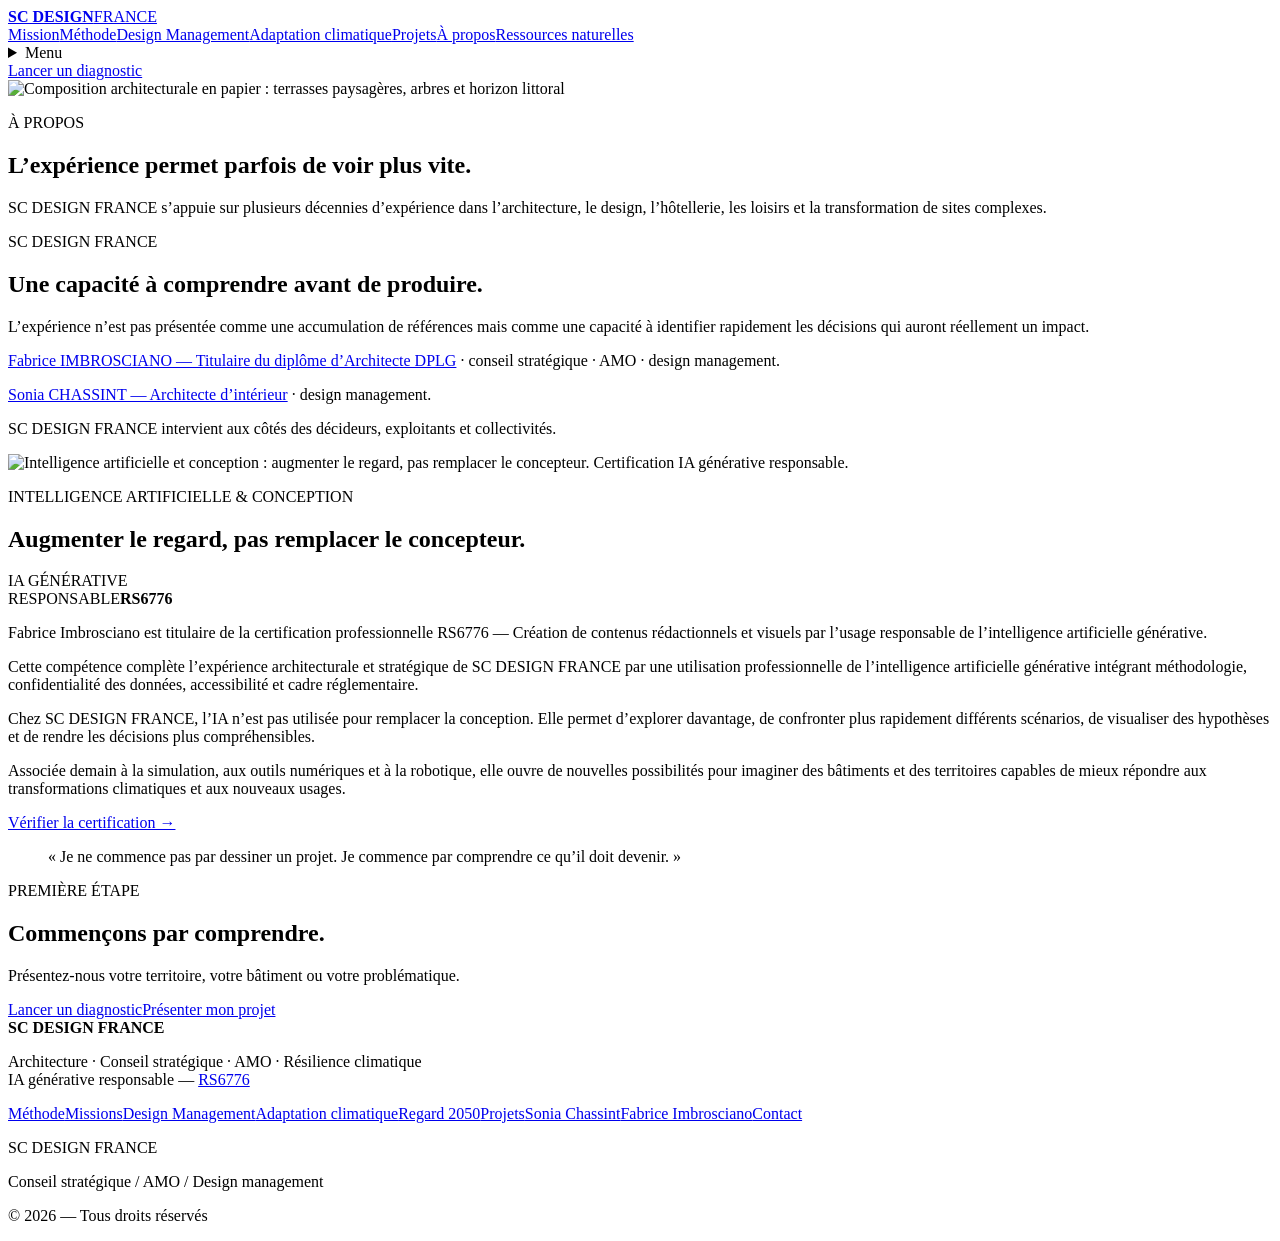
==== commit 0bfa86e1: "Add files via upload" ====
--- a/a-propos.html
+++ b/a-propos.html
@@ -1,22 +1,62 @@
 <!doctype html>
 <html lang="fr">
 <head>
-  <meta charset="utf-8"><meta name="viewport" content="width=device-width, initial-scale=1">
-  <meta name="description" content="À propos de SC DESIGN FRANCE et de son expérience en architecture, conseil et AMO.">
-  <title>À propos — SC DESIGN FRANCE</title>
-  <link rel="icon" href="assets/images/favicon.svg" type="image/svg+xml"><link rel="stylesheet" href="assets/css/styles.css">
+<meta charset="utf-8">
+<meta name="viewport" content="width=device-width, initial-scale=1">
+<title>L’expérience permet parfois de voir plus vite. | SC DESIGN FRANCE</title>
+<meta name="description" content="Architecture, conseil stratégique, AMO et résilience climatique. Observer, comprendre, décider, transformer.">
+<link rel="icon" href="assets/images/favicon.svg" type="image/svg+xml">
+<link rel="stylesheet" href="assets/css/styles.css">
+<script src="assets/js/main.js" defer></script>
 </head>
-<body data-page="a-propos">
-  <div id="site-header"></div>
-  <main>
-    <section class="page-hero single"><div><p class="eyebrow">À propos</p><h1>L’expérience permet<br>parfois de voir plus vite.</h1><p class="page-intro">SC DESIGN FRANCE s’appuie sur plusieurs décennies d’expérience dans l’architecture, le design, l’hôtellerie, les loisirs et la transformation de sites complexes.</p></div></section>
-    <section class="split editorial">
-      <div><p class="eyebrow">SC DESIGN FRANCE</p><h2>Une capacité à comprendre avant de produire.</h2></div>
-      <div><p class="large-text">L’expérience n’est pas présentée comme une accumulation de références mais comme une capacité à identifier rapidement les décisions qui auront réellement un impact.</p><p><a class="profile-inline-link" href="fabrice-imbrosciano.html">Fabrice IMBROSCIANO — Titulaire du diplôme d’Architecte DPLG</a> · conseil stratégique · AMO · design management.</p><p>Sonia Chassint — Architecte d’intérieur · design management.</p><p>SC DESIGN FRANCE intervient aux côtés des décideurs, exploitants et collectivités.</p></div>
-    </section>
-    <section class="quote-section"><blockquote>« Je ne commence pas par dessiner un projet. Je commence par comprendre ce qu’il doit devenir. »</blockquote></section>
-    <section class="cta-dark"><div><p class="eyebrow">Première étape</p><h2>Commençons par comprendre.</h2></div><div><p>Présentez-nous votre territoire, votre bâtiment ou votre problématique.</p><div class="buttons"><a class="button light inverse" href="regard-2050.html">Lancer un diagnostic</a><a class="button ghost inverse" href="contact.html">Présenter mon projet</a></div></div></section>
-  </main>
-  <div id="site-footer"></div><script src="assets/js/main.js"></script>
+<body>
+<header class="header"><a class="brand" href="index.html" aria-label="SC DESIGN FRANCE — accueil"><span class="brand-logo brand-logo-paper" aria-hidden="true"></span>
+<div class="brand-name"><strong>SC DESIGN</strong><span>FRANCE</span></div></a>
+<nav class="nav" aria-label="Navigation principale"><a href="missions.html">Mission</a><a href="methode.html">Méthode</a><a href="design-management.html">Design Management</a><a href="adaptation-changement-climatique.html">Adaptation climatique</a><a href="projets.html">Projets</a><a href="a-propos.html" class="active">À propos</a><a href="ressources.html">Ressources naturelles</a></nav><details class="mobile-menu"><summary>Menu</summary>
+<nav aria-label="Navigation mobile"><a href="missions.html">Mission</a><a href="methode.html">Méthode</a><a href="design-management.html">Design Management</a><a href="adaptation-changement-climatique.html">Adaptation climatique</a><a href="projets.html">Projets</a><a href="a-propos.html" aria-current="page">À propos</a><a href="ressources.html">Ressources naturelles</a><a href="contact.html">Contact</a></nav></details><a class="button dark header-cta" href="regard-2050.html">Lancer un diagnostic</a></header>
+<main>
+<section class="mission-composition about-composition" aria-labelledby="about-title"><img class="mission-composition-image" src="assets/images/a-propos-composition-complete.jpg" alt="Composition architecturale en papier : terrasses paysagères, arbres et horizon littoral" width="1811" height="758" fetchPriority="high"/>
+<div class="mission-composition-copy">
+<p class="eyebrow">À PROPOS</p>
+<h1 id="about-title" class="hero-title">L’expérience permet parfois de voir plus vite.</h1>
+<p class="page-intro">SC DESIGN FRANCE s’appuie sur plusieurs décennies d’expérience dans l’architecture, le design, l’hôtellerie, les loisirs et la transformation de sites complexes.</p></div></section>
+<section class="split editorial about-introduction">
+<div>
+<p class="eyebrow">SC DESIGN FRANCE</p>
+<h2>Une capacité à comprendre avant de produire.</h2></div>
+<div>
+<p class="large-text">L’expérience n’est pas présentée comme une accumulation de références mais comme une capacité à identifier rapidement les décisions qui auront réellement un impact.</p>
+<p><a class="profile-inline-link" href="fabrice-imbrosciano.html">Fabrice IMBROSCIANO — Titulaire du diplôme d’Architecte DPLG</a> · conseil stratégique · AMO · design management.</p>
+<p><a class="profile-inline-link" href="sonia-chassint.html">Sonia CHASSINT — Architecte d’intérieur</a> · design management.</p>
+<p>SC DESIGN FRANCE intervient aux côtés des décideurs, exploitants et collectivités.</p></div></section>
+<section class="about-certification-composition" aria-label="Intelligence artificielle et conception">
+<div class="about-certification-visual"><img src="assets/images/a-propos-certification-ia.png" width="1812" height="781" alt="Intelligence artificielle et conception : augmenter le regard, pas remplacer le concepteur. Certification IA générative responsable."/><a class="about-certification-logo" href="https://www.certiplace.fr/credentials/d5d22522accc03afe0f98f89" target="_blank" rel="noopener noreferrer" aria-label="Vérifier la certification IA sur CertiPlace (nouvel onglet)" title="Vérifier la certification"></a><a class="about-certification-text-link" href="https://www.certiplace.fr/credentials/d5d22522accc03afe0f98f89" target="_blank" rel="noopener noreferrer" aria-label="Vérifier la certification sur CertiPlace (nouvel onglet)"></a></div>
+<div class="about-certification-copy">
+<div>
+<p class="eyebrow">INTELLIGENCE ARTIFICIELLE &amp; CONCEPTION</p>
+<h2>Augmenter le regard, pas remplacer le concepteur.</h2>
+<div class="certification-mark" aria-label="Certification professionnelle RS6776"><span>IA GÉNÉRATIVE<br/>RESPONSABLE</span><strong>RS6776</strong></div></div>
+<div>
+<p>Fabrice Imbrosciano est titulaire de la certification professionnelle RS6776 — Création de contenus rédactionnels et visuels par l’usage responsable de l’intelligence artificielle générative.</p>
+<p>Cette compétence complète l’expérience architecturale et stratégique de SC DESIGN FRANCE par une utilisation professionnelle de l’intelligence artificielle générative intégrant méthodologie, confidentialité des données, accessibilité et cadre réglementaire.</p>
+<p>Chez SC DESIGN FRANCE, l’IA n’est pas utilisée pour remplacer la conception. Elle permet d’explorer davantage, de confronter plus rapidement différents scénarios, de visualiser des hypothèses et de rendre les décisions plus compréhensibles.</p>
+<p>Associée demain à la simulation, aux outils numériques et à la robotique, elle ouvre de nouvelles possibilités pour imaginer des bâtiments et des territoires capables de mieux répondre aux transformations climatiques et aux nouveaux usages.</p><a class="text-link" href="https://www.certiplace.fr/credentials/d5d22522accc03afe0f98f89" target="_blank" rel="noreferrer">Vérifier la certification →</a></div></div></section>
+<section class="quote-section"><blockquote>« Je ne commence pas par dessiner un projet. Je commence par comprendre ce qu’il doit devenir. »</blockquote></section>
+<section class="cta-dark">
+<div>
+<p class="eyebrow">PREMIÈRE ÉTAPE</p>
+<h2>Commençons par comprendre.</h2></div>
+<div>
+<p>Présentez-nous votre territoire, votre bâtiment ou votre problématique.</p>
+<div class="buttons"><a class="button light inverse" href="regard-2050.html">Lancer un diagnostic</a><a class="button ghost inverse" href="contact.html">Présenter mon projet</a></div></div></section></main>
+<footer class="footer">
+<div class="footer-brand"><span class="footer-logo" aria-hidden="true"></span>
+<div><strong>SC DESIGN FRANCE</strong>
+<p>Architecture · Conseil stratégique · AMO · Résilience climatique<br/>IA générative responsable — <a href="https://www.certiplace.fr/credentials/d5d22522accc03afe0f98f89" target="_blank" rel="noreferrer">RS6776</a></p></div></div>
+<div class="footer-links"><a href="methode.html">Méthode</a><a href="missions.html">Missions</a><a href="design-management.html">Design Management</a><a href="adaptation-changement-climatique.html">Adaptation climatique</a><a href="regard-2050.html">Regard 2050</a><a href="projets.html">Projets</a><a href="sonia-chassint.html">Sonia Chassint</a><a href="fabrice-imbrosciano.html">Fabrice Imbrosciano</a><a href="contact.html">Contact</a></div>
+<div class="footer-note">
+<p>SC DESIGN FRANCE</p>
+<p>Conseil stratégique / AMO / Design management</p>
+<p>© 2026 — Tous droits réservés</p></div></footer>
 </body>
 </html>
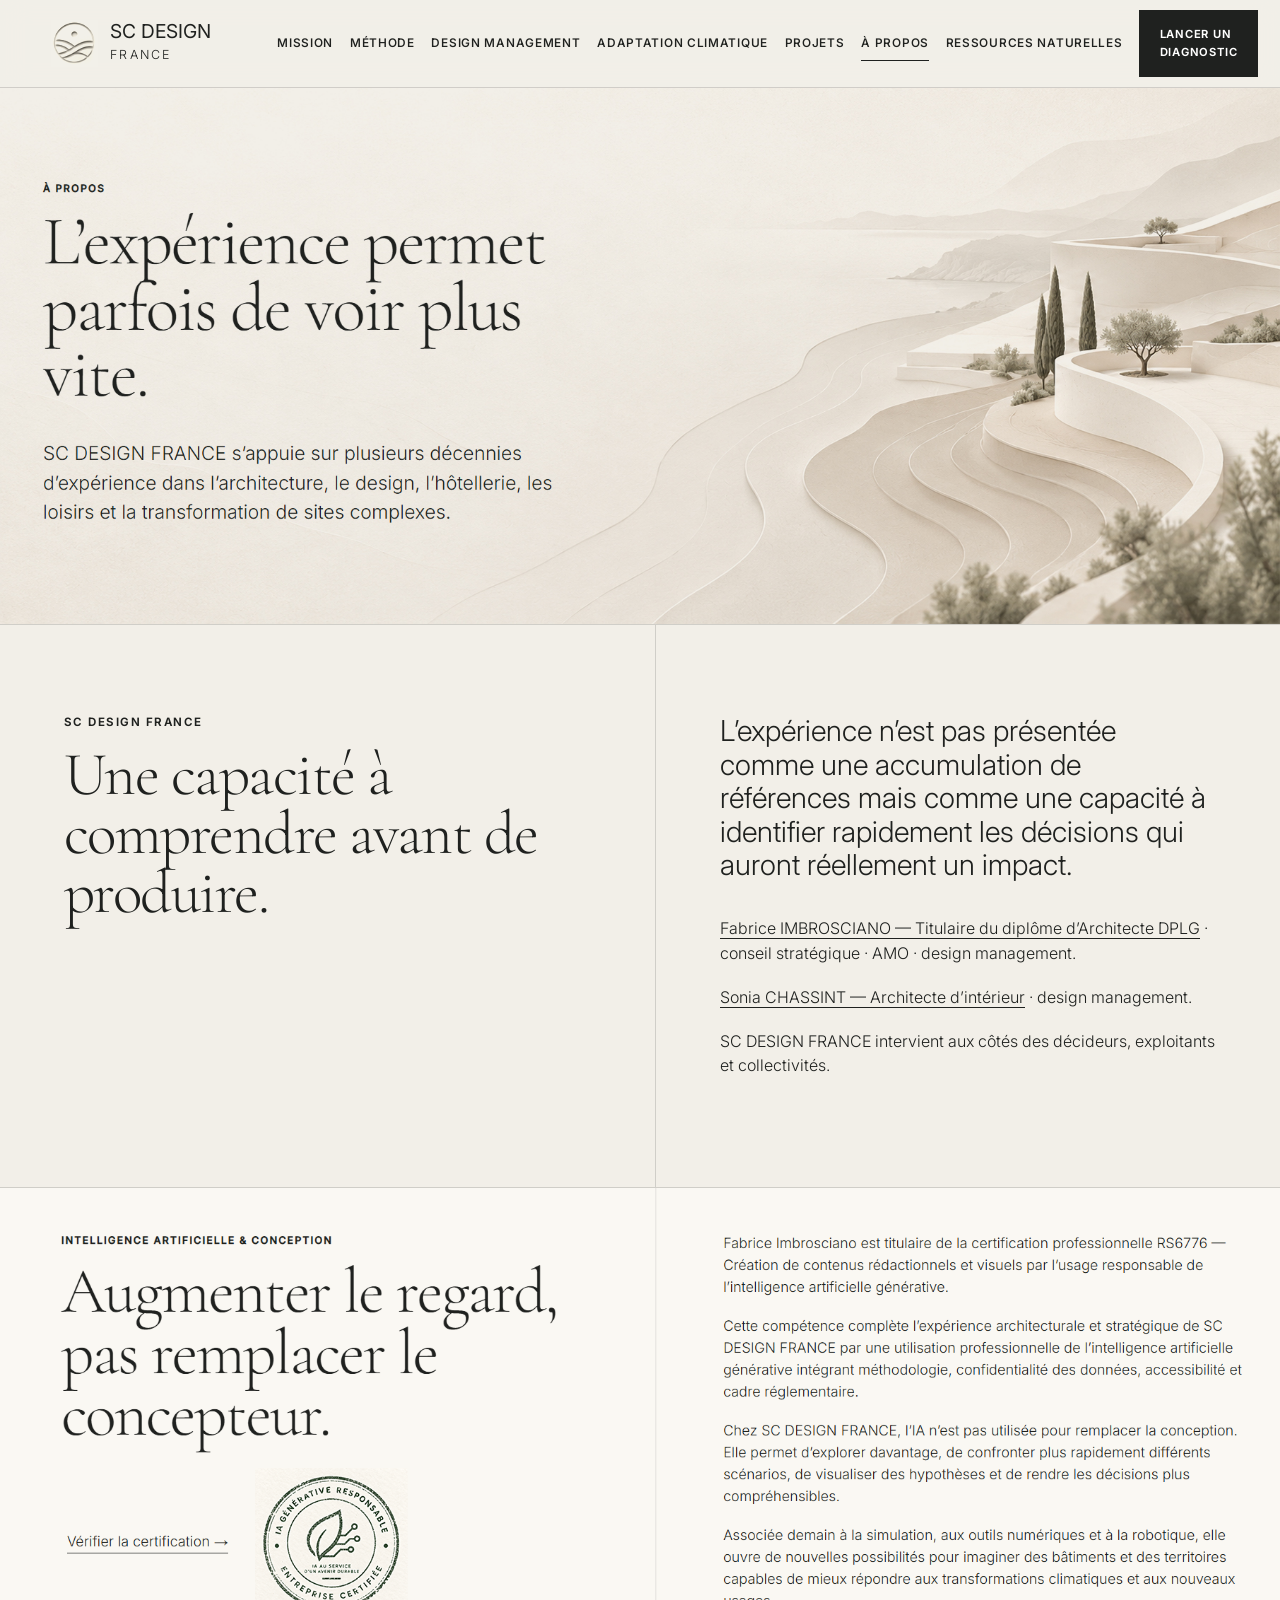
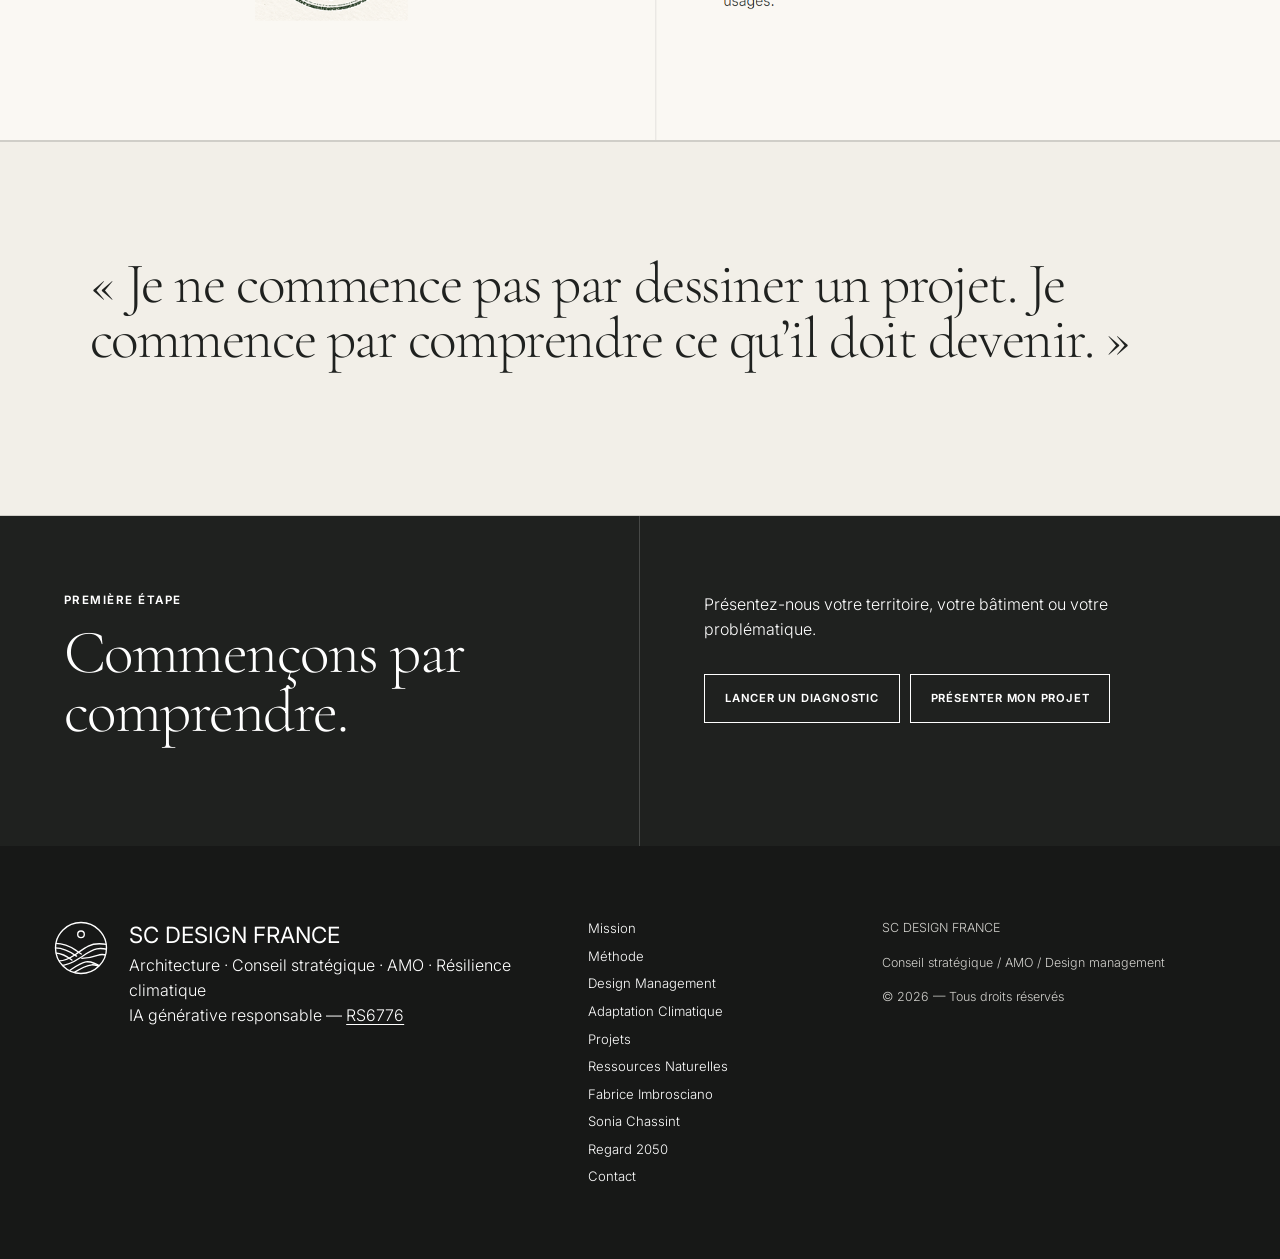
==== commit fdfc8c00: "Add files via upload" ====
--- a/a-propos.html
+++ b/a-propos.html
@@ -1,62 +1,2 @@
-<!doctype html>
-<html lang="fr">
-<head>
-<meta charset="utf-8">
-<meta name="viewport" content="width=device-width, initial-scale=1">
-<title>L’expérience permet parfois de voir plus vite. | SC DESIGN FRANCE</title>
-<meta name="description" content="Architecture, conseil stratégique, AMO et résilience climatique. Observer, comprendre, décider, transformer.">
-<link rel="icon" href="assets/images/favicon.svg" type="image/svg+xml">
-<link rel="stylesheet" href="assets/css/styles.css">
-<script src="assets/js/main.js" defer></script>
-</head>
-<body>
-<header class="header"><a class="brand" href="index.html" aria-label="SC DESIGN FRANCE — accueil"><span class="brand-logo brand-logo-paper" aria-hidden="true"></span>
-<div class="brand-name"><strong>SC DESIGN</strong><span>FRANCE</span></div></a>
-<nav class="nav" aria-label="Navigation principale"><a href="missions.html">Mission</a><a href="methode.html">Méthode</a><a href="design-management.html">Design Management</a><a href="adaptation-changement-climatique.html">Adaptation climatique</a><a href="projets.html">Projets</a><a href="a-propos.html" class="active">À propos</a><a href="ressources.html">Ressources naturelles</a></nav><details class="mobile-menu"><summary>Menu</summary>
-<nav aria-label="Navigation mobile"><a href="missions.html">Mission</a><a href="methode.html">Méthode</a><a href="design-management.html">Design Management</a><a href="adaptation-changement-climatique.html">Adaptation climatique</a><a href="projets.html">Projets</a><a href="a-propos.html" aria-current="page">À propos</a><a href="ressources.html">Ressources naturelles</a><a href="contact.html">Contact</a></nav></details><a class="button dark header-cta" href="regard-2050.html">Lancer un diagnostic</a></header>
-<main>
-<section class="mission-composition about-composition" aria-labelledby="about-title"><img class="mission-composition-image" src="assets/images/a-propos-composition-complete.jpg" alt="Composition architecturale en papier : terrasses paysagères, arbres et horizon littoral" width="1811" height="758" fetchPriority="high"/>
-<div class="mission-composition-copy">
-<p class="eyebrow">À PROPOS</p>
-<h1 id="about-title" class="hero-title">L’expérience permet parfois de voir plus vite.</h1>
-<p class="page-intro">SC DESIGN FRANCE s’appuie sur plusieurs décennies d’expérience dans l’architecture, le design, l’hôtellerie, les loisirs et la transformation de sites complexes.</p></div></section>
-<section class="split editorial about-introduction">
-<div>
-<p class="eyebrow">SC DESIGN FRANCE</p>
-<h2>Une capacité à comprendre avant de produire.</h2></div>
-<div>
-<p class="large-text">L’expérience n’est pas présentée comme une accumulation de références mais comme une capacité à identifier rapidement les décisions qui auront réellement un impact.</p>
-<p><a class="profile-inline-link" href="fabrice-imbrosciano.html">Fabrice IMBROSCIANO — Titulaire du diplôme d’Architecte DPLG</a> · conseil stratégique · AMO · design management.</p>
-<p><a class="profile-inline-link" href="sonia-chassint.html">Sonia CHASSINT — Architecte d’intérieur</a> · design management.</p>
-<p>SC DESIGN FRANCE intervient aux côtés des décideurs, exploitants et collectivités.</p></div></section>
-<section class="about-certification-composition" aria-label="Intelligence artificielle et conception">
-<div class="about-certification-visual"><img src="assets/images/a-propos-certification-ia.png" width="1812" height="781" alt="Intelligence artificielle et conception : augmenter le regard, pas remplacer le concepteur. Certification IA générative responsable."/><a class="about-certification-logo" href="https://www.certiplace.fr/credentials/d5d22522accc03afe0f98f89" target="_blank" rel="noopener noreferrer" aria-label="Vérifier la certification IA sur CertiPlace (nouvel onglet)" title="Vérifier la certification"></a><a class="about-certification-text-link" href="https://www.certiplace.fr/credentials/d5d22522accc03afe0f98f89" target="_blank" rel="noopener noreferrer" aria-label="Vérifier la certification sur CertiPlace (nouvel onglet)"></a></div>
-<div class="about-certification-copy">
-<div>
-<p class="eyebrow">INTELLIGENCE ARTIFICIELLE &amp; CONCEPTION</p>
-<h2>Augmenter le regard, pas remplacer le concepteur.</h2>
-<div class="certification-mark" aria-label="Certification professionnelle RS6776"><span>IA GÉNÉRATIVE<br/>RESPONSABLE</span><strong>RS6776</strong></div></div>
-<div>
-<p>Fabrice Imbrosciano est titulaire de la certification professionnelle RS6776 — Création de contenus rédactionnels et visuels par l’usage responsable de l’intelligence artificielle générative.</p>
-<p>Cette compétence complète l’expérience architecturale et stratégique de SC DESIGN FRANCE par une utilisation professionnelle de l’intelligence artificielle générative intégrant méthodologie, confidentialité des données, accessibilité et cadre réglementaire.</p>
-<p>Chez SC DESIGN FRANCE, l’IA n’est pas utilisée pour remplacer la conception. Elle permet d’explorer davantage, de confronter plus rapidement différents scénarios, de visualiser des hypothèses et de rendre les décisions plus compréhensibles.</p>
-<p>Associée demain à la simulation, aux outils numériques et à la robotique, elle ouvre de nouvelles possibilités pour imaginer des bâtiments et des territoires capables de mieux répondre aux transformations climatiques et aux nouveaux usages.</p><a class="text-link" href="https://www.certiplace.fr/credentials/d5d22522accc03afe0f98f89" target="_blank" rel="noreferrer">Vérifier la certification →</a></div></div></section>
-<section class="quote-section"><blockquote>« Je ne commence pas par dessiner un projet. Je commence par comprendre ce qu’il doit devenir. »</blockquote></section>
-<section class="cta-dark">
-<div>
-<p class="eyebrow">PREMIÈRE ÉTAPE</p>
-<h2>Commençons par comprendre.</h2></div>
-<div>
-<p>Présentez-nous votre territoire, votre bâtiment ou votre problématique.</p>
-<div class="buttons"><a class="button light inverse" href="regard-2050.html">Lancer un diagnostic</a><a class="button ghost inverse" href="contact.html">Présenter mon projet</a></div></div></section></main>
-<footer class="footer">
-<div class="footer-brand"><span class="footer-logo" aria-hidden="true"></span>
-<div><strong>SC DESIGN FRANCE</strong>
-<p>Architecture · Conseil stratégique · AMO · Résilience climatique<br/>IA générative responsable — <a href="https://www.certiplace.fr/credentials/d5d22522accc03afe0f98f89" target="_blank" rel="noreferrer">RS6776</a></p></div></div>
-<div class="footer-links"><a href="methode.html">Méthode</a><a href="missions.html">Missions</a><a href="design-management.html">Design Management</a><a href="adaptation-changement-climatique.html">Adaptation climatique</a><a href="regard-2050.html">Regard 2050</a><a href="projets.html">Projets</a><a href="sonia-chassint.html">Sonia Chassint</a><a href="fabrice-imbrosciano.html">Fabrice Imbrosciano</a><a href="contact.html">Contact</a></div>
-<div class="footer-note">
-<p>SC DESIGN FRANCE</p>
-<p>Conseil stratégique / AMO / Design management</p>
-<p>© 2026 — Tous droits réservés</p></div></footer>
-</body>
-</html>
+<!DOCTYPE html><html lang="fr"><head><meta charset="utf-8"><meta name="viewport" content="width=device-width, initial-scale=1"><title>SC DESIGN FRANCE</title><meta name="description" content="Architecture, conseil stratégique, AMO et résilience climatique. Observer, comprendre, décider, transformer."><meta property="og:title" content="SC DESIGN FRANCE"><meta property="og:description" content="Comprendre aujourd’hui pour habiter demain."><meta property="og:type" content="website"><meta name="twitter:card" content="summary"><meta name="twitter:title" content="SC DESIGN FRANCE"><meta name="twitter:description" content="Comprendre aujourd’hui pour habiter demain."><link rel="shortcut icon" href="https://sc-design-france.tour2babel.chatgpt.site/favicon.svg"><link rel="icon" href="https://sc-design-france.tour2babel.chatgpt.site/favicon.svg" type="image/svg+xml"><link rel="apple-touch-icon" href="https://sc-design-france.tour2babel.chatgpt.site/favicon.svg" type="image/svg+xml">
+<link rel="stylesheet" href="assets/css/styles-20261002.css"></head><body><script type="application/ld+json">{"@context":"https://schema.org","@type":"Organization","name":"SC DESIGN FRANCE","url":"https://scdesignfrance.fr","description":"Architecture, design, conseil stratégique et résilience climatique"}</script><header class="header"><a class="brand" href="index.html" aria-label="SC DESIGN FRANCE — accueil"><span class="brand-logo brand-logo-paper" aria-hidden="true"></span><div class="brand-name"><strong>SC DESIGN</strong><span>FRANCE</span></div></a><nav class="nav" aria-label="Navigation principale"><a href="missions.html">Mission</a><a href="methode.html">Méthode</a><a href="design-management.html">Design Management</a><a href="adaptation-changement-climatique.html">Adaptation climatique</a><a href="projets.html">Projets</a><a href="a-propos.html" class="active">À propos</a><a href="ressources.html">Ressources naturelles</a></nav><details class="mobile-menu"><summary>Menu</summary><nav aria-label="Navigation mobile"><a href="missions.html">Mission</a><a href="methode.html">Méthode</a><a href="design-management.html">Design Management</a><a href="adaptation-changement-climatique.html">Adaptation climatique</a><a href="projets.html">Projets</a><a href="a-propos.html" aria-current="page">À propos</a><a href="ressources.html">Ressources naturelles</a><a href="contact.html">Contact</a></nav></details><a class="button dark header-cta" href="regard-2050.html">Lancer un diagnostic</a></header><main><section class="mission-composition about-composition" aria-labelledby="about-title"><img class="mission-composition-image" src="assets/images/a-propos-composition-complete.jpg" alt="Composition architecturale en papier : terrasses paysagères, arbres et horizon littoral" width="1811" height="758" fetchpriority="high"><div class="mission-composition-copy"><p class="eyebrow">À PROPOS</p><h1 id="about-title" class="hero-title">L’expérience permet parfois de voir plus vite.</h1><p class="page-intro">SC DESIGN FRANCE s’appuie sur plusieurs décennies d’expérience dans l’architecture, le design, l’hôtellerie, les loisirs et la transformation de sites complexes.</p></div></section><section class="split editorial about-introduction"><div><p class="eyebrow">SC DESIGN FRANCE</p><h2>Une capacité à comprendre avant de produire.</h2></div><div><p class="large-text">L’expérience n’est pas présentée comme une accumulation de références mais comme une capacité à identifier rapidement les décisions qui auront réellement un impact.</p><p><a href="fabrice-imbrosciano.html" class="profile-inline-link">Fabrice IMBROSCIANO — Titulaire du diplôme d’Architecte DPLG</a> · conseil stratégique · AMO · design management.</p><p><a href="sonia-chassint.html" class="profile-inline-link">Sonia CHASSINT — Architecte d’intérieur</a> · design management.</p><p>SC DESIGN FRANCE intervient aux côtés des décideurs, exploitants et collectivités.</p></div></section><section class="about-certification-composition" aria-label="Intelligence artificielle et conception"><div class="about-certification-visual"><img src="assets/images/a-propos-certification-ia.png" width="1812" height="781" alt="Intelligence artificielle et conception : augmenter le regard, pas remplacer le concepteur. Certification IA générative responsable."><a class="about-certification-logo" href="https://www.certiplace.fr/credentials/d5d22522accc03afe0f98f89" target="_blank" rel="noopener noreferrer" aria-label="Vérifier la certification IA sur CertiPlace (nouvel onglet)" title="Vérifier la certification"></a><a class="about-certification-text-link" href="https://www.certiplace.fr/credentials/d5d22522accc03afe0f98f89" target="_blank" rel="noopener noreferrer" aria-label="Vérifier la certification sur CertiPlace (nouvel onglet)"></a></div><div class="about-certification-copy"><div><p class="eyebrow">INTELLIGENCE ARTIFICIELLE &amp; CONCEPTION</p><h2>Augmenter le regard, pas remplacer le concepteur.</h2><div class="certification-mark" aria-label="Certification professionnelle RS6776"><span>IA GÉNÉRATIVE<br>RESPONSABLE</span><strong>RS6776</strong></div></div><div><p>Fabrice Imbrosciano est titulaire de la certification professionnelle RS6776 — Création de contenus rédactionnels et visuels par l’usage responsable de l’intelligence artificielle générative.</p><p>Cette compétence complète l’expérience architecturale et stratégique de SC DESIGN FRANCE par une utilisation professionnelle de l’intelligence artificielle générative intégrant méthodologie, confidentialité des données, accessibilité et cadre réglementaire.</p><p>Chez SC DESIGN FRANCE, l’IA n’est pas utilisée pour remplacer la conception. Elle permet d’explorer davantage, de confronter plus rapidement différents scénarios, de visualiser des hypothèses et de rendre les décisions plus compréhensibles.</p><p>Associée demain à la simulation, aux outils numériques et à la robotique, elle ouvre de nouvelles possibilités pour imaginer des bâtiments et des territoires capables de mieux répondre aux transformations climatiques et aux nouveaux usages.</p><a class="text-link" href="https://www.certiplace.fr/credentials/d5d22522accc03afe0f98f89" target="_blank" rel="noreferrer">Vérifier la certification →</a></div></div></section><section class="quote-section"><blockquote>« Je ne commence pas par dessiner un projet. Je commence par comprendre ce qu’il doit devenir. »</blockquote></section><section class="cta-dark"><div><p class="eyebrow">PREMIÈRE ÉTAPE</p><h2>Commençons par comprendre.</h2></div><div><p>Présentez-nous votre territoire, votre bâtiment ou votre problématique.</p><div class="buttons"><a class="button light inverse" href="regard-2050.html">Lancer un diagnostic</a><a class="button ghost inverse" href="contact.html">Présenter mon projet</a></div></div></section></main><footer class="footer"><div class="footer-brand"><span class="footer-logo" aria-hidden="true"></span><div><strong>SC DESIGN FRANCE</strong><p>Architecture · Conseil stratégique · AMO · Résilience climatique<br>IA générative responsable — <a href="https://www.certiplace.fr/credentials/d5d22522accc03afe0f98f89" target="_blank" rel="noreferrer">RS6776</a></p></div></div><div class="footer-links"><a href="missions.html">Mission</a><a href="methode.html">Méthode</a><a href="design-management.html">Design Management</a><a href="adaptation-changement-climatique.html">Adaptation Climatique</a><a href="projets.html">Projets</a><a href="ressources.html">Ressources Naturelles</a><a href="fabrice-imbrosciano.html">Fabrice Imbrosciano</a><a href="sonia-chassint.html">Sonia Chassint</a><a href="regard-2050.html">Regard 2050</a><a href="contact.html">Contact</a></div><div class="footer-note"><p>SC DESIGN FRANCE</p><p>Conseil stratégique / AMO / Design management</p><p>© 2026 — Tous droits réservés</p></div></footer></body></html>
--- a/assets/css/styles-20261002.css
+++ b/assets/css/styles-20261002.css
@@ -0,0 +1,257 @@
+@import url('https://fonts.googleapis.com/css2?family=Cormorant+Garamond:wght@300;400&display=swap');
+@import url('https://fonts.googleapis.com/css2?family=Inter:wght@300;400;500&display=swap');
+
+.climate-page-hero .climate-page-hero-aside{padding:clamp(2rem,4vw,4rem);background:var(--paper)}
+.climate-page-hero .climate-page-hero-drawing{width:100%;height:auto;object-fit:contain;filter:brightness(1.06);mix-blend-mode:multiply}
+
+.climate-page-hero{display:grid;grid-template-columns:1.2fr .8fr;min-height:720px;max-width:var(--max);margin:auto;border-bottom:1px solid var(--line)}.climate-page-hero-copy{padding:8vw 5vw 6vw}.climate-page-hero-copy .hero-title{max-width:970px}.climate-page-hero-copy .page-intro{max-width:800px}.climate-page-hero-aside{display:flex;align-items:center;justify-content:center;overflow:hidden;background:var(--paper2);border-left:1px solid var(--line)}.climate-page-hero-drawing{width:100%;height:100%;object-fit:cover;mix-blend-mode:multiply}.climate-introduction{border-bottom:1px solid var(--line)}.climate-introduction .large-text{max-width:640px}.climate-domains{padding-top:8vw}.climate-domain-grid{display:grid;grid-template-columns:repeat(6,1fr);border-top:1px solid var(--line);border-left:1px solid var(--line)}.climate-domain-card{grid-column:span 2;min-height:360px;padding:3.2rem 2rem;border-right:1px solid var(--line);border-bottom:1px solid var(--line)}.climate-domain-card:nth-child(n+4){grid-column:span 3}.climate-domain-card h3{margin-top:3.4rem}.climate-method{display:grid;grid-template-columns:1fr 1fr;max-width:var(--max);margin:auto;border-top:1px solid var(--line);border-bottom:1px solid var(--line)}.climate-method>div{padding:7vw 5vw}.climate-method-heading{border-right:1px solid var(--line)}.climate-method-heading h2{font-size:clamp(3rem,5vw,6.1rem)}.climate-analysis-list{display:grid;grid-template-columns:1fr 1fr;padding:0;margin:2.5rem 0 3rem;list-style:none;border-top:1px solid var(--line);border-left:1px solid var(--line)}.climate-analysis-list li{padding:1rem 1.2rem;border-right:1px solid var(--line);border-bottom:1px solid var(--line);text-transform:uppercase;font-size:.72rem;font-weight:600;letter-spacing:.08em}.climate-territory{border-bottom:1px solid var(--line)}.climate-territory h2{font-size:clamp(2.8rem,4.6vw,5.6rem)}.climate-audience-grid{display:grid;grid-template-columns:repeat(4,1fr);padding:0;margin:0;list-style:none;border-top:1px solid var(--line);border-left:1px solid var(--line)}.climate-audience-grid li{display:flex;flex-direction:column;justify-content:space-between;min-height:180px;padding:1.5rem;border-right:1px solid var(--line);border-bottom:1px solid var(--line);font-family:var(--display);font-size:clamp(1.4rem,2vw,2.1rem);line-height:1.05}.climate-audience-grid span{font-family:var(--serif);font-size:.7rem;font-weight:600;letter-spacing:.12em}.climate-profile-link{max-width:800px;margin:3rem 0 0}.climate-conclusion h2{font-size:clamp(2.8rem,4.4vw,5.2rem)}.climate-statement{font-family:var(--display);font-size:clamp(2rem,3.3vw,4rem);line-height:1.02;margin:2.4rem 0}
+@media(max-width:1050px){.climate-page-hero{grid-template-columns:1fr}.climate-page-hero-aside{min-height:440px;border-left:0;border-top:1px solid var(--line)}.climate-domain-grid{grid-template-columns:repeat(2,1fr)}.climate-domain-card,.climate-domain-card:nth-child(n+4){grid-column:span 1}.climate-method{grid-template-columns:1fr}.climate-method-heading{border-right:0;border-bottom:1px solid var(--line)}.climate-audience-grid{grid-template-columns:repeat(2,1fr)}}
+@media(max-width:700px){.climate-page-hero{min-height:0}.climate-page-hero-copy{padding:4.5rem 1.4rem}.climate-page-hero-copy .profile-subtitle{font-size:.7rem}.climate-page-hero-aside{min-height:280px}.climate-domain-grid,.climate-analysis-list,.climate-audience-grid{grid-template-columns:1fr}.climate-domain-card{min-height:0;padding:2.6rem 1.4rem}.climate-method>div{padding:4.5rem 1.4rem}.climate-analysis-list li{padding:.9rem 1rem}.climate-audience-grid li{min-height:145px}.climate-conclusion>div{padding:4.5rem 1.4rem}}
+
+:root{
+  --paper:#f2efe8;--paper2:#faf8f3;--ink:#1f211f;--muted:#696861;--line:rgba(31,33,31,.16);
+  --sand:#b6a98f;--max:1500px;--serif:"Inter",sans-serif;--display:"Cormorant Garamond",Georgia,"Times New Roman",serif
+}
+*{box-sizing:border-box}html{scroll-behavior:smooth}body{margin:0;background:var(--paper);color:var(--ink);font-family:"Inter",sans-serif;font-weight:300;line-height:1.55}
+p,nav,button,.button{font-family:"Inter",sans-serif}
+a{color:inherit;text-decoration:none}img{display:block;max-width:100%}h1,h2,h3{font-family:var(--display);font-weight:300;letter-spacing:-.025em;line-height:.96;margin:0 0 .45em}
+h1{font-size:clamp(3.4rem,7vw,7.7rem)}h2{font-size:clamp(2.5rem,4.8vw,5.8rem)}
+h3{font-size:clamp(1.45rem,2vw,2.3rem);font-weight:400}.hero-title{font-family:"Cormorant Garamond",serif;font-weight:300;font-size:78px;line-height:.96;letter-spacing:-.025em}p{margin:0 0 1.2em}.eyebrow{font-size:.72rem;font-weight:650;letter-spacing:.13em;text-transform:uppercase}
+.large-text{font-family:var(--serif);font-size:clamp(1.55rem,2.25vw,2.6rem);line-height:1.16}.arrow{font-size:1.6rem}.text-link{display:inline-block;margin-top:1rem;border-bottom:1px solid var(--ink)}
+.header{position:sticky;top:0;z-index:20;height:88px;padding:0 4vw;display:flex;align-items:center;justify-content:space-between;border-bottom:1px solid var(--line);background:rgba(242,239,232,.93);backdrop-filter:blur(14px)}
+.brand{display:flex;gap:12px;align-items:center;min-width:210px}.brand-logo{display:block;flex:0 0 47px;width:47px;height:47px;background-position:center;background-repeat:no-repeat;background-size:100%}.brand-logo-dark{background-image:url('../images/logo-scdesign.svg')}.brand strong{display:block;font-family:var(--serif);font-size:1.2rem;font-weight:400;line-height:1}.brand .brand-name span{font-family:var(--serif);font-size:.78rem;letter-spacing:.18em}
+.nav{display:flex;gap:2.2vw;align-items:center}.nav a{font-size:.74rem;font-weight:550;letter-spacing:.06em;text-transform:uppercase;padding:8px 0;border-bottom:1px solid transparent}.nav a.active{border-color:var(--ink)}
+.button{display:inline-flex;align-items:center;justify-content:center;padding:15px 20px;border:1px solid var(--ink);font-size:.7rem;font-weight:650;letter-spacing:.07em;text-transform:uppercase;transition:.2s}
+.button.dark{background:var(--ink);color:white}.button.light{background:transparent}.button.ghost{border-color:transparent}.button.inverse{border-color:#fff;color:#fff}.button:hover{transform:translateY(-2px)}.buttons{display:flex;flex-wrap:wrap;gap:10px;margin-top:2rem}
+.hero{display:grid;grid-template-columns:.9fr 1.1fr;min-height:770px;border-bottom:1px solid var(--line);max-width:var(--max);margin:auto}.hero-copy{padding:8.5vw 5vw 7vw}
+.hero-copy .intro,.page-intro{font-size:clamp(1.05rem,1.45vw,1.35rem);max-width:680px}.hero-drawing{position:relative;min-height:650px;overflow:hidden;background:var(--paper);display:flex;align-items:center;justify-content:center}
+.hero-drawing img{width:min(82%,720px);height:auto;object-fit:contain;opacity:.97}
+.section{padding:7vw 4vw;max-width:var(--max);margin:auto}.section-title{max-width:750px;margin-bottom:3rem}.section-title.center{text-align:center;margin-left:auto;margin-right:auto}.section-title.center p{margin-left:auto;margin-right:auto}
+.issue-grid{display:grid;grid-template-columns:repeat(5,1fr);border-top:1px solid var(--line);border-left:1px solid var(--line)}.issue-card{min-height:320px;padding:34px 26px;border-right:1px solid var(--line);border-bottom:1px solid var(--line);transition:.2s}.issue-card:hover{background:var(--paper2);transform:translateY(-4px)}.issue-card h3{margin-top:2rem}.issue-icon{width:88px;height:88px;margin:0 0 24px;overflow:hidden;mix-blend-mode:multiply}.issue-icon img{display:block;width:100%;height:100%;object-fit:contain;transform:scale(1.7);filter:grayscale(1) contrast(1.5)}
+.method{display:grid;grid-template-columns:1.15fr 3fr;border-top:1px solid var(--line);border-bottom:1px solid var(--line);max-width:var(--max);margin:auto}.method-intro{padding:6vw 4vw;border-right:1px solid var(--line)}.method-grid{display:grid;grid-template-columns:repeat(4,1fr)}.method-step{padding:5.8vw 2.1vw;border-right:1px solid var(--line)}.step-number,.mission-number{font-size:.72rem;font-weight:650;letter-spacing:.1em}.method-icon{width:96px;height:82px;object-fit:contain;object-position:left center;margin-top:3.1rem}.method-step h3{margin-top:1.25rem}
+.split{display:grid;grid-template-columns:1fr 1fr;max-width:var(--max);margin:auto}.editorial>div{padding:7vw 5vw;border-bottom:1px solid var(--line)}.editorial>div:first-child{border-right:1px solid var(--line)}
+.projects-grid{display:grid;grid-template-columns:repeat(3,1fr);gap:1px;background:var(--line);border:1px solid var(--line)}.projects-grid.two{grid-template-columns:repeat(2,1fr)}.project-card{background:var(--paper);padding:0 0 2rem}.project-card>p,.project-card>h3,.project-card>.arrow{margin-left:1.4rem;margin-right:1.4rem}.project-card img{width:100%;aspect-ratio:16/10;object-fit:cover;margin-bottom:1.5rem;background:var(--paper2)}
+.manifesto{min-height:650px;padding:8vw;display:flex;flex-direction:column;justify-content:center;max-width:var(--max);margin:auto;border-top:1px solid var(--line)}.manifesto h2{font-size:clamp(4rem,7vw,8rem);max-width:1100px}
+.regard2050,.cta-dark{display:grid;grid-template-columns:1fr 1fr;max-width:var(--max);margin:auto;background:var(--ink);color:#fff}.regard2050>div,.cta-dark>div{padding:6vw 5vw}.regard2050>div:first-child,.cta-dark>div:first-child{border-right:1px solid rgba(255,255,255,.18)}
+.page-hero{display:grid;grid-template-columns:1.05fr .95fr;min-height:620px;max-width:var(--max);margin:auto;border-bottom:1px solid var(--line)}.page-hero>div{padding:8vw 5vw 6vw}.page-hero-aside{display:flex;align-items:center;justify-content:center;background:var(--paper2);overflow:hidden}.aside-drawing{width:100%;height:100%;object-fit:cover}.page-hero-aside-paper{background:var(--paper)}.page-hero-aside-paper .aside-drawing{mix-blend-mode:multiply}
+.timeline{border-top:1px solid var(--line)}.timeline-row{display:grid;grid-template-columns:.25fr 1.2fr 1.2fr;gap:2rem;align-items:start;padding:3.4rem 0;border-bottom:1px solid var(--line)}
+.quote-section{max-width:var(--max);margin:auto;padding:9vw 7vw;border-top:1px solid var(--line);border-bottom:1px solid var(--line)}blockquote{font-family:var(--display);font-size:clamp(2.4rem,4.5vw,5.3rem);font-weight:300;letter-spacing:-.025em;line-height:.96;max-width:1200px;margin:0 0 2rem}
+.mission-list{padding-top:0}.mission-row{display:grid;grid-template-columns:.3fr 1.2fr 1.7fr .15fr;gap:2rem;align-items:center;min-height:190px;border-bottom:1px solid var(--line)}.mission-row h2{font-size:clamp(2rem,3vw,3.7rem);margin:0}
+.risk-grid{display:grid;grid-template-columns:repeat(5,1fr);border-top:1px solid var(--line);border-left:1px solid var(--line)}.risk-card{padding:3rem 1.6rem;min-height:280px;border-right:1px solid var(--line);border-bottom:1px solid var(--line)}
+.three-columns{display:grid;grid-template-columns:repeat(3,1fr);border:1px solid var(--line)}.three-columns article{padding:4rem 2.5rem;border-right:1px solid var(--line);min-height:300px}
+.clean-list{padding:0;margin:0 0 2rem;list-style:none;border-top:1px solid var(--line)}.clean-list li{padding:1rem 0;border-bottom:1px solid var(--line)}
+.resource-grid{display:grid;grid-template-columns:repeat(2,1fr);border-top:1px solid var(--line);border-left:1px solid var(--line)}.resource-card{padding:3rem;min-height:280px;border-right:1px solid var(--line);border-bottom:1px solid var(--line)}
+.contact-wrap{display:grid;grid-template-columns:1.2fr .8fr;gap:7vw}.contact-form{display:grid;grid-template-columns:1fr 1fr;gap:1.2rem 2rem}.contact-form label{font-size:.82rem;font-weight:600;letter-spacing:.03em}.contact-form label:has(textarea),.contact-form button,.contact-form .form-note{grid-column:1/-1}.contact-form input,.contact-form select,.contact-form textarea{width:100%;margin-top:.5rem;padding:14px 0;border:0;border-bottom:1px solid var(--ink);background:transparent;font:inherit;border-radius:0;outline:none}.contact-form input:focus,.contact-form select:focus,.contact-form textarea:focus{border-bottom-color:var(--sand)}.contact-form .optional{font-weight:300;color:var(--muted)}.form-note{font-size:.78rem;color:var(--muted)}.contact-aside{padding-top:1rem}
+.footer{display:grid;grid-template-columns:1.4fr .7fr 1fr;gap:4vw;background:#171817;color:#fff;padding:4.5rem 4vw}.footer-brand{display:flex;gap:18px;align-items:flex-start}.footer-logo{display:block;flex:0 0 60px;width:60px;height:60px;background-image:url('../images/logo-scdesign-white.svg');background-position:center;background-repeat:no-repeat;background-size:100%}.footer-brand strong{font-family:var(--serif);font-weight:400;font-size:1.4rem}.footer-links{display:grid;gap:.45rem;font-size:.82rem}.footer-note{font-size:.78rem;color:#d2d1cd}
+.profile-hero{display:grid;grid-template-columns:1.2fr .8fr;min-height:760px;max-width:var(--max);margin:auto;border-bottom:1px solid var(--line)}.profile-hero-copy{padding:8vw 5vw 6vw}.profile-hero-copy .hero-title{max-width:900px}.profile-subtitle{margin:1.8rem 0 2.4rem;font-size:.78rem;font-weight:500;letter-spacing:.12em;text-transform:uppercase}.profile-hero-copy .page-intro{max-width:790px}.profile-hero-aside{position:relative;padding:5vw;display:flex;flex-direction:column;justify-content:space-between;overflow:hidden;background:var(--paper2);border-left:1px solid var(--line)}.profile-photo{width:auto;height:clamp(170px,15vw,220px);max-width:100%;object-fit:contain;align-self:center}.profile-hero-aside>div{position:relative;padding-top:2rem;border-top:1px solid var(--line)}.profile-section{padding-top:8vw}.profile-timeline{border-top:1px solid var(--line)}.profile-timeline-row{display:grid;grid-template-columns:.18fr .72fr 1.4fr;gap:2rem;align-items:start;padding:2.8rem 0;border-bottom:1px solid var(--line)}.profile-timeline-index{font-size:.7rem;font-weight:600;letter-spacing:.12em}.profile-timeline-row h3{font-family:var(--serif);font-size:1rem;font-weight:500;line-height:1.4;letter-spacing:.015em}.profile-timeline-row p{max-width:720px;margin:0}.profile-editorial{border-top:1px solid var(--line)}.innovation-section .large-text{max-width:1050px}.profile-cta{border-top:1px solid rgba(255,255,255,.16)}.profile-inline-link{border-bottom:1px solid var(--ink)}.certification-section{background:var(--paper2)}.certification-section>div{padding-top:6vw;padding-bottom:6vw}.certification-section h2{max-width:620px}.certification-mark{display:inline-flex;flex-direction:column;gap:.7rem;margin-top:3.5rem;padding:1rem 1.15rem;border:1px solid var(--ink);font-size:.66rem;line-height:1.25;font-weight:600;letter-spacing:.12em;text-transform:uppercase}.certification-mark strong{padding-top:.65rem;border-top:1px solid var(--ink);font-size:.72rem;letter-spacing:.16em}.expertise-proof{max-width:var(--max);margin:auto;padding:2.4rem 4vw;border-top:1px solid var(--line);border-bottom:1px solid var(--line);display:flex;align-items:baseline;justify-content:space-between;gap:2rem}.expertise-proof p{margin:0;font-size:.78rem;font-weight:500;letter-spacing:.08em;text-transform:uppercase}.expertise-proof a{font-size:.74rem;color:var(--muted);white-space:nowrap}.expertise-proof a span{color:var(--ink);font-weight:600}.method-ai-note{max-width:900px;margin:4rem 0 0 auto;padding-top:1.4rem;border-top:1px solid var(--line)}.method-ai-note p:last-child{font-size:1.05rem;max-width:760px}.footer-note a,.footer-brand a{text-decoration:underline;text-underline-offset:3px}
+@media(max-width:1050px){.nav{display:none}.hero,.page-hero{grid-template-columns:1fr}.hero-drawing{min-height:480px}.issue-grid,.risk-grid{grid-template-columns:repeat(2,1fr)}.method{grid-template-columns:1fr}.method-intro{border-right:0;border-bottom:1px solid var(--line)}.method-grid{grid-template-columns:repeat(2,1fr)}.projects-grid{grid-template-columns:1fr 1fr}.timeline-row{grid-template-columns:.2fr 1fr}.timeline-row>p{grid-column:2}.contact-wrap{grid-template-columns:1fr}.footer{grid-template-columns:1fr 1fr}.footer-note{grid-column:1/-1}.profile-hero{grid-template-columns:1fr}.profile-hero-aside{min-height:340px;border-left:0;border-top:1px solid var(--line)}.profile-timeline-row{grid-template-columns:.18fr .82fr 1.4fr}}
+@media(max-width:700px){.header{height:72px}.brand-logo{flex-basis:40px;width:40px;height:40px}.brand strong{font-size:1rem}.header-cta{display:none}.hero-copy,.page-hero>div{padding:4.5rem 1.4rem}.hero-title{font-size:clamp(3.2rem,14vw,78px)}.section{padding:4.5rem 1.4rem}.issue-grid,.risk-grid,.method-grid,.projects-grid,.projects-grid.two,.resource-grid,.three-columns,.contact-form{grid-template-columns:1fr}.contact-form label,.contact-form button,.contact-form .form-note{grid-column:1}.split,.regard2050,.cta-dark{grid-template-columns:1fr}.editorial>div:first-child,.regard2050>div:first-child,.cta-dark>div:first-child{border-right:0}.method-step{padding:3rem 1.5rem}.method-icon{margin-top:2.3rem}.method-step h3{margin-top:1rem}.mission-row{grid-template-columns:.22fr 1fr;padding:2rem 0}.mission-row p,.mission-row .arrow{grid-column:2}.three-columns article{border-right:0;border-bottom:1px solid var(--line)}.timeline-row{grid-template-columns:1fr;gap:.5rem}.timeline-row>p{grid-column:1}.footer{grid-template-columns:1fr}.footer-note{grid-column:1}.manifesto{padding:6rem 1.5rem}.profile-hero{min-height:0}.profile-hero-copy{padding:4.5rem 1.4rem}.profile-subtitle{line-height:1.7;margin:1.5rem 0 2rem}.profile-hero-aside{min-height:285px;padding:3rem 1.4rem}.profile-timeline-row{grid-template-columns:2.4rem 1fr;gap:.7rem 1rem;padding:2rem 0}.profile-timeline-row p{grid-column:2}.profile-editorial>div{padding:4.5rem 1.4rem}.expertise-proof{display:block;padding:2rem 1.4rem}.expertise-proof p{font-size:.7rem;line-height:1.6}.expertise-proof a{display:inline-block;margin-top:1rem}.certification-section>div{padding-top:4.5rem;padding-bottom:4.5rem}.certification-mark{margin-top:2rem}.method-ai-note{margin-top:3rem}}
+
+/* Design Management — editorial extension of the existing identity. */
+.header{gap:1rem}.nav{gap:1.3vw}.nav a{white-space:nowrap}.mobile-menu{display:none}
+.dm-page .eyebrow,.dm-page .dm-number{font-size:.875rem}.dm-page h1{font-size:clamp(3.3rem,5.7vw,6.8rem);line-height:1.03}.dm-page h1 em{font-weight:300}.dm-page h2{line-height:1.05}.dm-hero{display:grid;grid-template-columns:1fr 1fr;max-width:var(--max);margin:auto;border-bottom:1px solid var(--line)}.dm-hero-copy{padding:6vw 4vw}.dm-hero-image{margin:0;display:flex;flex-direction:column;background:#ded9ce}.dm-hero-image img{width:100%;height:100%;min-height:420px;object-fit:cover;flex:1}.dm-hero-image figcaption{padding:1rem 1.5rem;font-size:.875rem}.dm-services{display:grid;grid-template-columns:1fr 1fr;border-top:1px solid var(--line);border-left:1px solid var(--line)}.dm-services article{padding:2.5rem;border-bottom:1px solid var(--line);border-right:1px solid var(--line);display:flex;flex-direction:column}.dm-number{color:var(--muted)}.dm-service-logo{height:112px;width:112px;display:flex;align-items:center;justify-content:center;margin-top:0}.dm-service-logo img{display:block;width:112px;height:112px;object-fit:contain;filter:grayscale(1) brightness(1.1);mix-blend-mode:multiply}.dm-services h3{margin-top:1.5rem;font-size:2.5rem;line-height:1.08}.dm-deliverables{font-size:.875rem;padding-top:1.4rem;border-top:1px solid var(--line);margin-top:auto;margin-bottom:0}.dm-materials{max-width:var(--max);margin:auto;display:grid;grid-template-columns:.8fr 1.2fr;background:var(--paper2);border-block:1px solid var(--line)}.dm-materials figure{margin:0;padding:4vw;display:flex;align-items:center;justify-content:center}.dm-materials img{width:100%;height:480px;object-fit:contain}.dm-materials>div{padding:6vw 5vw}.dm-sectors{margin-top:2rem;padding-top:1.5rem;border-top:1px solid var(--line)}.dm-image-grid{display:grid;grid-template-columns:1fr 1fr;gap:2rem}.dm-image-grid figure{margin:0}.dm-image-grid img{width:100%;height:400px;object-fit:contain;background:var(--paper2)}.dm-image-grid figure:last-child{grid-column:1/-1}.dm-image-grid figure:last-child img{height:500px;object-fit:cover}.dm-image-grid figcaption{padding-top:1rem;font-size:.875rem}.dm-team{border-top:1px solid var(--line)}.dm-people{display:grid;grid-template-columns:1fr 1fr;border-top:1px solid var(--line);border-bottom:1px solid var(--line)}.dm-people>a{padding:2.5rem 2rem;transition:background .2s}.dm-people>a:first-child{border-right:1px solid var(--line)}.dm-people>a:hover{background:var(--paper2)}.dm-people h3{font-size:clamp(2rem,3vw,3rem);line-height:1.1}.dm-people .eyebrow{letter-spacing:.07em}.dm-sonia-image{margin:0;padding:4vw;display:flex;align-items:center;justify-content:center;background:var(--paper2)}.dm-sonia-image img{max-height:520px;width:auto;object-fit:contain}a:focus-visible,summary:focus-visible{outline:2px solid var(--ink);outline-offset:5px}
+@media(max-width:1250px){.nav{display:none}.mobile-menu{display:block;margin-left:auto}.mobile-menu summary{cursor:pointer;padding:1rem;font-size:.9rem}.mobile-menu nav{position:absolute;right:4vw;top:calc(100% - 1px);padding:1rem 1.5rem;display:grid;gap:.25rem;background:var(--paper2);border:1px solid var(--line);min-width:250px;max-height:75vh;overflow:auto;box-shadow:0 15px 30px #0001}.mobile-menu nav a{padding:.6rem 0;font-size:1rem}.mobile-menu nav a[aria-current=page]{text-decoration:underline;text-underline-offset:5px}}
+@media(max-width:900px){.dm-hero{grid-template-columns:1fr}.dm-hero-copy{padding:4rem 1.5rem}.dm-hero-image img{height:auto;min-height:0;aspect-ratio:16/10}.dm-materials{grid-template-columns:1fr}.dm-materials img{height:350px}.dm-materials>div{padding:2rem 1.5rem 4rem}.dm-services article{padding:2rem 1.5rem}.dm-people{grid-template-columns:1fr}.dm-people>a:first-child{border-right:0;border-bottom:1px solid var(--line)}}
+@media(max-width:600px){.dm-services,.dm-image-grid{grid-template-columns:1fr}.dm-image-grid img{height:320px}.dm-image-grid figure:last-child img{height:280px}.dm-people>a{padding:2rem 0}.dm-page .button{font-size:.875rem}.dm-page .text-link{line-height:1.5}.dm-page h1{font-size:clamp(3rem,12vw,4.5rem)}.dm-sonia h1{font-size:3.4rem}.brand{min-width:0}.dm-hero-image figcaption{padding:1rem}}
+
+/* Preserve the full supplied project compositions and their captions. */
+.projects-gallery .project-card img{aspect-ratio:4/3;object-fit:contain}
+.projects-gallery .project-image-trimmed{position:relative;aspect-ratio:1448/995;overflow:hidden;margin-bottom:1.5rem}
+.projects-gallery .project-image-trimmed img{position:absolute;display:block;top:0;left:0;width:100%;height:auto;aspect-ratio:auto;margin:0}
+
+/* Supplied resilience composition: show its illustrated left panel and keep the right-hand copy live. */
+.resilience-illustrated { background:#f2efe8; }
+.editorial.resilience-illustrated > .resilience-visual { position:relative; padding:0; overflow:hidden; align-self:start; aspect-ratio:890 / 707; border-bottom:0; }
+.resilience-visual > img { display:block; width:201.348315%; max-width:none; height:auto; }
+.resilience-accessible { position:absolute; width:1px; height:1px; padding:0; margin:-1px; overflow:hidden; clip-path:inset(50%); white-space:nowrap; }
+.resilience-illustrated > div:last-child { padding:6vw 5vw; }
+@media(max-width:700px) { .resilience-illustrated > div:last-child { padding:2rem 1.4rem 3rem; } }
+
+/* Isolate the supplied hero artwork from the surrounding reference page. */
+.hero-paper-frame { position:relative; width:100%; aspect-ratio:1000 / 740; overflow:hidden; }
+.hero-paper .hero-paper-frame > img { position:absolute; width:178.3%; max-width:none; height:auto; left:-76%; top:-20.27027%; opacity:1; }
+@media(max-width:700px) { .hero-drawing.hero-paper { min-height:0; padding:1rem 0 2rem; } }
+
+/* A full-width first row keeps the positioning line clear of the illustration. */
+.hero { grid-template-rows:auto 1fr; }
+.hero > .hero-positioning { grid-column:1 / -1; padding:1.5rem 5vw 0; margin:0; font-size:.875rem; white-space:nowrap; }
+.hero > .hero-copy { padding-top:2rem; }
+.hero > .hero-paper { align-self:start; min-height:0; align-items:flex-start; padding-top:0; }
+@media(max-width:900px) { .hero > .hero-positioning { font-size:.75rem; letter-spacing:.08em; } }
+@media(max-width:700px) { .hero > .hero-positioning { padding:1.25rem 1.4rem 0; white-space:normal; line-height:1.5; } .hero > .hero-copy { padding-top:1.5rem; } }
+
+/* Preserve the complete supplied Mission composition, including the upper relief. */
+.mission-composition { position:relative; max-width:var(--max); margin:auto; border-bottom:1px solid var(--line); }
+.mission-composition-image { display:block; width:100%; height:auto; }
+.mission-composition-copy { position:absolute; width:1px; height:1px; padding:0; margin:-1px; overflow:hidden; clip-path:inset(50%); white-space:nowrap; }
+@media(max-width:700px) { .mission-composition-copy { position:static; width:auto; height:auto; padding:2rem 1.4rem; margin:0; overflow:visible; clip-path:none; white-space:normal; } }
+
+/* Display the entire supplied homepage composition below the real navigation. */
+.home-composition { position:relative; max-width:var(--max); margin:auto; border-bottom:1px solid var(--line); }
+.home-composition-art { position:relative; aspect-ratio:1783 / 1060; overflow:hidden; }
+.home-composition-art img { position:absolute; width:100%; height:auto; top:-9.6226415%; left:0; }
+.home-composition-copy,.home-composition-actions a span { position:absolute; width:1px; height:1px; margin:-1px; overflow:hidden; clip-path:inset(50%); white-space:nowrap; }
+.home-composition-actions a { position:absolute; top:79.53%; height:5.57%; display:block; }
+.home-composition-diagnostic { left:3.926%; width:18%; }
+.home-composition-method { left:22.60%; width:15.99%; }
+.home-composition-actions a:hover { box-shadow:0 0 0 2px var(--ink); }
+@media(max-width:700px) {
+ .home-composition-copy { position:static; width:auto; height:auto; padding:2rem 1.4rem 0; margin:0; overflow:visible; clip-path:none; white-space:normal; }
+ .home-composition-actions { display:flex; flex-wrap:wrap; gap:.75rem; padding:0 1.4rem 2rem; }
+ .home-composition-actions a { position:static; width:auto; height:auto; padding:1rem; border:1px solid var(--ink); font-size:.875rem; }
+ .home-composition-actions a span { position:static; width:auto; height:auto; margin:0; clip-path:none; white-space:normal; }
+ .home-composition-diagnostic { background:var(--ink); color:white; }
+}
+
+.method-hero-aside .aside-drawing{height:auto;object-fit:contain;mix-blend-mode:normal}
+
+.method-ai-certification{margin-top:3rem}
+.method-ai-banner{position:relative}
+.method-ai-banner img{display:block;width:100%;height:auto}
+.method-ai-logo-link{position:absolute;left:11%;top:11%;width:15%;height:69%;border-radius:50%}
+.method-ai-logo-link:focus-visible{outline:3px solid var(--ink);outline-offset:4px}
+.method-ai-accessible-copy{position:absolute;width:1px;height:1px;overflow:hidden;clip-path:inset(50%)}
+@media(max-width:700px){.method-ai-accessible-copy{position:static;width:auto;height:auto;overflow:visible;clip-path:none;margin-top:1.5rem}.method-ai-logo-link{min-width:44px;min-height:44px}}
+
+.about-certification-composition{max-width:var(--max);margin:auto;border-bottom:1px solid var(--line)}
+.about-certification-visual{position:relative}
+.about-certification-visual img{display:block;width:100%;height:auto}
+.about-certification-logo{position:absolute;left:20%;top:51%;width:12%;height:28%;border-radius:50%}
+.about-certification-text-link{position:absolute;left:5%;top:61%;width:13%;height:7%}
+.about-certification-logo:focus-visible,.about-certification-text-link:focus-visible{outline:3px solid var(--ink);outline-offset:3px}
+.about-certification-copy{position:absolute;width:1px;height:1px;overflow:hidden;clip-path:inset(50%)}
+@media(max-width:700px){.about-certification-copy{position:static;width:auto;height:auto;overflow:visible;clip-path:none;padding:2rem 1.4rem}.about-certification-logo{min-width:44px;min-height:44px}.about-certification-text-link{min-height:24px}}
+
+.climate-domains-composition{display:block;width:100%;height:auto}
+@media(min-width:701px){.climate-domain-readable-copy{position:absolute;width:1px;height:1px;overflow:hidden;clip-path:inset(50%)}}
+@media(max-width:700px){.climate-domain-readable-copy{margin-top:1.5rem}}
+
+.climate-risks-visual{position:relative;width:100%;aspect-ratio:1722/423;overflow:hidden}
+.climate-risks-visual img{position:absolute;display:block;max-width:none;width:106.56214%;height:auto;left:-3.77468%;top:-50.82742%}
+@media(min-width:701px){.climate-risk-readable-copy{position:absolute;width:1px;height:1px;overflow:hidden;clip-path:inset(50%)}}
+@media(max-width:700px){.climate-risk-readable-copy{margin-top:1.5rem}}
+
+.climate-audiences-visual{width:100%}
+.climate-audiences-composition{display:block;width:100%;height:auto}
+@media(min-width:701px){.climate-audience-readable-copy{position:absolute;width:1px;height:1px;overflow:hidden;clip-path:inset(50%)}}
+@media(max-width:700px){.climate-audience-readable-copy{margin-top:1.5rem}}
+
+.home-static-issues{display:grid;grid-template-columns:repeat(5,minmax(0,1fr))}
+.home-static-issue{position:relative;cursor:default}
+.home-static-issue-visual{position:relative;aspect-ratio:344.4/490;overflow:hidden}
+.home-static-issue-visual img{position:absolute;display:block;width:545.005807%;max-width:none;height:auto;top:-45.102041%;pointer-events:none;user-select:none}
+.home-static-issue-copy{position:absolute;width:1px;height:1px;overflow:hidden;clip-path:inset(50%)}
+@media(max-width:1050px){.home-static-issues{grid-template-columns:repeat(2,minmax(0,1fr))}}
+@media(max-width:700px){.home-static-issues{grid-template-columns:minmax(0,1fr)}}
+
+.climate-composition .climate-updated-diagram{position:absolute;display:block;left:55%;top:2%;width:45%;height:auto;object-fit:contain}
+@media(max-width:700px){.climate-composition .climate-updated-diagram{top:0}}
+
+.climate-composition{isolation:isolate}
+.climate-diagram-backing{position:absolute;left:55%;top:0;width:45%;height:79%;background:linear-gradient(to bottom,var(--paper) 0%,var(--paper) 94%,transparent 100%);pointer-events:none}
+.climate-composition .climate-updated-diagram{mix-blend-mode:multiply;filter:brightness(1.11);pointer-events:none}
+@media(max-width:700px){.climate-diagram-backing{height:auto;aspect-ratio:840.6/628}}
+
+.method-steps-composition{display:block;width:100%;height:auto}
+.resources-notes-composition{display:block;width:100%;height:auto}
+@media(min-width:701px){.resources-notes-readable-copy{position:absolute;width:1px;height:1px;overflow:hidden;clip-path:inset(50%)}}
+@media(max-width:700px){.resources-notes-composition{display:none}}
+.timeline.method-steps-readable-copy{border-top:0}
+@media(min-width:701px){.method-steps-readable-copy{position:absolute;width:1px;height:1px;overflow:hidden;clip-path:inset(50%)}}
+@media(max-width:700px){.method-steps-readable-copy{margin-top:1.5rem}}
+.dm-image-grid .dm-cabanes-composition{grid-column:1/-1}
+.dm-image-grid .dm-cabanes-composition img{display:block;width:100%;height:auto;object-fit:contain;background:transparent}
+.climate-hero-art{aspect-ratio:1872/883;overflow:hidden}
+.climate-composition{border-bottom:0}
+.climate-expertise-composition{border-top:1px solid var(--line)}
+.brand-logo-paper{background-image:url('../images/bandeau-logo-papier.jpg');background-size:2950% auto;background-position:3.947368% 37.5%;filter:brightness(1.12);mix-blend-mode:multiply}
+.mission-row{align-items:baseline;align-content:center}
+.mission-row h2{grid-column:2}
+.mission-row p{margin:0}
+@media(min-width:701px){.mission-row p{grid-column:3}.mission-row>.arrow{grid-column:4}}
+.home-project-image{position:relative;aspect-ratio:572/358;overflow:hidden;margin-bottom:1.5rem}
+.project-card .home-project-image img{position:absolute;top:-40.223464%;width:326.398601%;max-width:none;height:auto;aspect-ratio:auto;margin:0;display:block}
+
+/* Align the editorial divider with the separator embedded at x=928 in the 1812px certification image. */
+@media(min-width:1051px){.about-introduction{grid-template-columns:51.214128% 48.785872%}}
+
+/* Place the Observer / Comprendre divider on the same half-width axis as Resilience. */
+@media(min-width:1051px){.home-method{grid-template-columns:minmax(0,1fr) minmax(0,2fr)}.home-method .method-grid{grid-template-columns:repeat(4,minmax(0,1fr))}.home-method .method-step{overflow-wrap:anywhere}}
+
+/* Resources page: preserve the original landscape and replace its embedded copy with live text. */
+.territorial-resources-hero{position:relative;max-width:var(--max);margin:auto;container-type:inline-size;border-bottom:1px solid var(--line)}
+.territorial-resources-art{position:relative}
+.territorial-resources-art img{display:block;width:100%;height:auto}
+.territorial-resources-art::after{content:"";position:absolute;left:3.5%;top:21%;width:41%;height:46%;background:#f3f0e9;box-shadow:0 0 22px 18px #f3f0e9}
+.territorial-resources-copy{position:absolute;left:4.1%;top:20%;width:41%;z-index:1}
+.territorial-resources-copy .eyebrow{font-size:clamp(.75rem,1cqw,.95rem);margin:0 0 1.2cqw}
+.territorial-resources-copy h1{font-family:var(--display);font-size:4.2cqw;font-weight:300;line-height:1;letter-spacing:-.025em;margin:0 0 1.5cqw}
+.territorial-resources-intro{font-size:1.25cqw;line-height:1.55;margin:0 0 1.2cqw}
+.territorial-resources-detail{font-size:1.08cqw;line-height:1.55;margin:0}
+.territorial-resources-content .resource-card{padding:clamp(2rem,4vw,4rem);min-height:0}
+.territorial-resources-content .resource-card h2{font-size:clamp(2rem,2.8vw,3rem);line-height:1.08;margin:0 0 1.5rem}
+.territorial-resources-content .resource-card .eyebrow{font-size:.875rem}
+.territorial-resources-content .resource-purpose{font-weight:400;margin-top:1.8rem}
+.territorial-resources-conclusion{max-width:1000px;padding:5rem 0 0}
+.territorial-resources-conclusion h2{font-size:clamp(2.5rem,4vw,4rem)}
+.resources-decision-steps{margin:2rem 0;font-weight:400}
+.resources-final{font-family:var(--display);font-size:clamp(1.8rem,2.7vw,2.7rem);line-height:1.2;margin:2.5rem 0 0}
+@media(max-width:1100px){.territorial-resources-copy{position:relative;top:auto;left:auto;width:auto;padding:3rem 1.5rem}.territorial-resources-copy h1{font-size:clamp(2.8rem,6vw,4.5rem);max-width:800px;margin-bottom:1.5rem}.territorial-resources-intro{font-size:1.125rem;max-width:800px;margin-bottom:1.2rem}.territorial-resources-detail{font-size:1rem;max-width:800px}.territorial-resources-copy .eyebrow{margin-bottom:1rem}.territorial-resources-art::after{box-shadow:0 0 12px 9px #f3f0e9}}
+@media(max-width:700px){.territorial-resources-content .resource-grid{grid-template-columns:1fr}.territorial-resources-conclusion{padding-top:3rem}}
+
+/* Regard 2050: vision, economic levers and an actionable first step. */
+.regard-vision-page h1,.regard-vision-page h2,.regard-vision-page h3{line-height:1.06}
+.rv-hero{max-width:var(--max);margin:auto;display:grid;grid-template-columns:1.45fr .75fr;border-bottom:1px solid var(--line)}
+.rv-hero-main{padding:6vw 4vw}.rv-hero h1{font-size:clamp(3.3rem,5.7vw,6rem);font-weight:300;letter-spacing:-.025em;max-width:900px;margin:1.8rem 0 2rem}.rv-lead{font-size:clamp(1.125rem,1.5vw,1.4rem);max-width:720px}.rv-hero-main>.text-link{margin-top:1.8rem}
+.rv-horizon{padding:6vw 3vw;border-left:1px solid var(--line);display:flex;flex-direction:column;justify-content:center}.rv-year{font-family:var(--display);font-size:clamp(5rem,10vw,10rem);line-height:1;margin:1.5rem 0}.rv-horizon-note{border-top:1px solid var(--line);padding-top:1.5rem;margin-top:2rem;font-weight:400}
+.rv-principles{display:grid;grid-template-columns:repeat(3,minmax(0,1fr));border:1px solid var(--line)}.rv-principles article{padding:2.5rem 2rem}.rv-principles article+article{border-left:1px solid var(--line)}.rv-principles h3{font-size:2.4rem;margin:1.5rem 0}.regard-vision-page .eyebrow{font-size:.875rem}
+.rv-levers{padding-top:1rem}.rv-lever-grid{display:grid;grid-template-columns:1fr 1fr;border-left:1px solid var(--line);border-top:1px solid var(--line)}.rv-lever-grid article{padding:clamp(2rem,4vw,4rem);border-right:1px solid var(--line);border-bottom:1px solid var(--line);display:flex;flex-direction:column}.rv-lever-grid h3{font-size:clamp(2.2rem,3vw,3rem);margin:0 0 1.5rem}.rv-value{margin-top:auto;padding-top:1.5rem}.rv-value .eyebrow{padding-top:1.5rem;border-top:1px solid var(--line)}.rv-evidence{font-size:.9375rem;color:var(--muted);margin-top:1.5rem;max-width:950px}
+.rv-stages{border-top:1px solid var(--line)}.rv-stages article{display:grid;grid-template-columns:1fr 1.3fr;gap:3rem;padding:2.5rem 0;border-bottom:1px solid var(--line);align-items:baseline}.rv-stages h3{font-size:2.3rem;margin:0}.rv-stages p{margin:0}.rv-measure{max-width:950px;margin-top:3rem}.rv-measure h3{font-size:2.4rem}.rv-related{display:flex;flex-direction:column;align-items:flex-start;gap:1rem;margin-top:2rem}
+.rv-start{max-width:var(--max);margin:auto;background:var(--ink);color:var(--paper2);display:grid;grid-template-columns:1fr 1fr}.rv-start>div{padding:5vw 4vw}.rv-start>div+div{border-left:1px solid rgba(255,255,255,.18)}.rv-start h2{font-size:clamp(3rem,4.5vw,5rem)}.rv-start h3{font-size:2.4rem}.rv-start ul{padding-left:1.2rem}.rv-start li{margin:1rem 0}.rv-start .button{margin-top:1.5rem;font-size:.875rem}
+@media(max-width:1050px){.rv-hero{grid-template-columns:1fr}.rv-horizon{border-left:0;border-top:1px solid var(--line);padding:3rem 4vw}.rv-year{font-size:7rem}.rv-principles{grid-template-columns:1fr}.rv-principles article+article{border-left:0;border-top:1px solid var(--line)}}
+@media(max-width:700px){.rv-hero-main{padding:4rem 1.4rem}.rv-horizon{padding:2.5rem 1.4rem}.rv-lever-grid,.rv-stages article,.rv-start{grid-template-columns:1fr}.rv-stages article{gap:1rem}.rv-principles article{padding:2rem 1.4rem}.rv-start>div{padding:3rem 1.4rem}.rv-start>div+div{border-left:0;border-top:1px solid rgba(255,255,255,.18)}.rv-role>div,.rv-example>div{padding:3rem 1.4rem}.rv-related a{line-height:1.5}}
+
+.rv-paper-hero{max-width:var(--max);margin:auto;border-bottom:1px solid var(--line)}
+.rv-paper-visual{position:relative}.rv-paper-visual img{display:block;width:100%;height:auto}
+.rv-paper-trajectory{position:absolute;left:4%;top:93%;width:16%;height:6%;min-height:24px}
+.rv-paper-trajectory:focus-visible{outline:2px solid var(--ink);outline-offset:3px}
+@media(min-width:1101px){.rv-paper-readable{position:absolute;width:1px;height:1px;overflow:hidden;clip-path:inset(50%)}.rv-paper-readable a{display:none}}
+@media(max-width:1100px){.rv-paper-visual{display:none}.rv-paper-readable{border-bottom:0}.rv-paper-readable .rv-horizon{background:var(--paper2)}}
+
+/* Fabrice: portrait twice the previous display height, with natural proportions. */
+.profile-photo-fabrice{width:min(100%,clamp(272.097px,24.009vw,352.126px));height:auto;}
+
+/* Sonia: portrait twice the previous display height, with natural proportions. */
+.profile-photo-sonia{width:min(100%,clamp(272.097px,24.009vw,352.126px));height:auto;}
+
+/* Sonia — parcours professionnel et références */
+.sonia-profile-section{border-top:1px solid var(--line)}
+.sonia-profile-section p,.sonia-profile-section li{font-size:1rem;line-height:1.75}
+.sonia-profile-section h3{font-size:clamp(1.2rem,2vw,1.65rem);line-height:1.35;margin:2rem 0 1rem}
+.sonia-intro{max-width:900px;margin-bottom:2.5rem}
+.sonia-reference-list{max-width:1000px;margin:1.5rem 0 3rem}
+.sonia-reference-list article{padding:1.3rem 0;border-bottom:1px solid var(--line)}
+.sonia-reference-list h3{font-family:var(--sans, sans-serif);font-size:1.05rem;line-height:1.5;margin:0 0 .6rem;font-weight:600}
+.sonia-reference-list p{margin:0}
+.sonia-details{border-top:1px solid var(--line);padding:0 0 1rem}
+.sonia-details:last-child{border-bottom:1px solid var(--line)}
+.sonia-details summary{cursor:pointer;padding:1.5rem 0;font-size:1.1rem;font-weight:600;line-height:1.5}
+.sonia-details summary:focus-visible{outline:2px solid var(--ink);outline-offset:4px}
+.sonia-details[open] summary{margin-bottom:.5rem}
+.sonia-details .sonia-reference-list{margin-top:0;margin-bottom:1rem}
+.sonia-profile-section ul{padding-left:1.3rem;max-width:1000px}
+.sonia-profile-section li{margin-bottom:.75rem}
+
+/* Sonia: align the introduction divider with the editorial sections below. */
+.fabrice-profile-hero .profile-hero-copy>p:not(.eyebrow):not(.profile-subtitle){font-size:1rem;line-height:1.75}
+.fabrice-profile-hero .profile-hero-copy>h2{font-size:clamp(1.5rem,2.4vw,2.3rem);line-height:1.3;margin:2rem 0}
+.fabrice-timeline-section .profile-timeline-row h3{margin:0 0 .75rem;font-size:1.1rem}
+@media(max-width:700px){.fabrice-timeline-section .profile-timeline-row>div{grid-column:2}}
+@media(min-width:1051px){
+  .fabrice-profile-hero{grid-template-columns:repeat(2,minmax(0,1fr))}
+  .fabrice-profile-hero .profile-hero-copy{border-right:1px solid var(--line)}
+  .fabrice-profile-hero>.profile-hero-aside{border-left:0}
+  .page-hero.dm-sonia{grid-template-columns:repeat(2,minmax(0,1fr))}
+  .page-hero.dm-sonia>div{border-right:1px solid var(--line)}
+  .page-hero.dm-sonia>.profile-hero-aside{border-left:0}
+}
